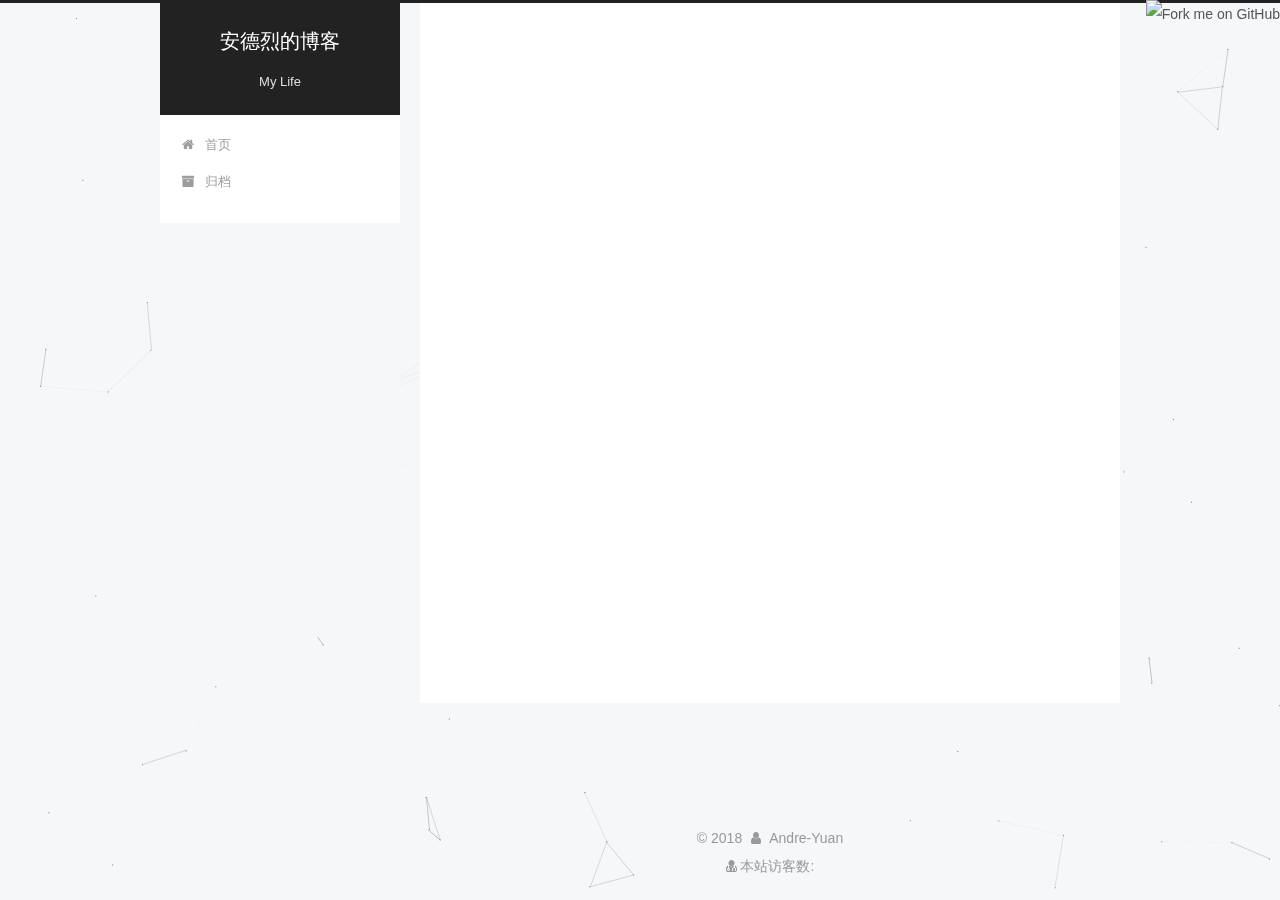
==== archives/index.html @ 4bf9527a "Site updated: 2018-04-28 19:38:45" ====
<!DOCTYPE html>



  


<html class="theme-next pisces use-motion" lang="zh-Hans">
<head>
  <meta charset="UTF-8"/>
<meta http-equiv="X-UA-Compatible" content="IE=edge" />
<meta name="viewport" content="width=device-width, initial-scale=1, maximum-scale=1"/>
<meta name="theme-color" content="#222">



  
  
    
    
  <script src="/lib/pace/pace.min.js?v=1.0.2"></script>
  <link href="/lib/pace/pace-theme-minimal.min.css?v=1.0.2" rel="stylesheet">







<meta http-equiv="Cache-Control" content="no-transform" />
<meta http-equiv="Cache-Control" content="no-siteapp" />
















  
  
  <link href="/lib/fancybox/source/jquery.fancybox.css?v=2.1.5" rel="stylesheet" type="text/css" />







<link href="/lib/font-awesome/css/font-awesome.min.css?v=4.6.2" rel="stylesheet" type="text/css" />

<link href="/css/main.css?v=5.1.4" rel="stylesheet" type="text/css" />


  <link rel="apple-touch-icon" sizes="180x180" href="/images/apple-touch-icon-next.png?v=5.1.4">


  <link rel="icon" type="image/png" sizes="32x32" href="/images/favicon-32x32-next.png?v=5.1.4">


  <link rel="icon" type="image/png" sizes="16x16" href="/images/favicon-16x16-next.png?v=5.1.4">


  <link rel="mask-icon" href="/images/logo.svg?v=5.1.4" color="#222">





  <meta name="keywords" content="Hexo, NexT" />





  <link rel="alternate" href="/atom.xml" title="安德烈的博客" type="application/atom+xml" />






<meta property="og:type" content="website">
<meta property="og:title" content="安德烈的博客">
<meta property="og:url" content="http://yoursite.com/archives/index.html">
<meta property="og:site_name" content="安德烈的博客">
<meta property="og:locale" content="zh-Hans">
<meta name="twitter:card" content="summary">
<meta name="twitter:title" content="安德烈的博客">



<script type="text/javascript" id="hexo.configurations">
  var NexT = window.NexT || {};
  var CONFIG = {
    root: '/',
    scheme: 'Pisces',
    version: '5.1.4',
    sidebar: {"position":"left","display":"post","offset":12,"b2t":false,"scrollpercent":false,"onmobile":false},
    fancybox: true,
    tabs: true,
    motion: {"enable":true,"async":false,"transition":{"post_block":"fadeIn","post_header":"slideDownIn","post_body":"slideDownIn","coll_header":"slideLeftIn","sidebar":"slideUpIn"}},
    duoshuo: {
      userId: '0',
      author: '博主'
    },
    algolia: {
      applicationID: '',
      apiKey: '',
      indexName: '',
      hits: {"per_page":10},
      labels: {"input_placeholder":"Search for Posts","hits_empty":"We didn't find any results for the search: ${query}","hits_stats":"${hits} results found in ${time} ms"}
    }
  };
</script>



  <link rel="canonical" href="http://yoursite.com/archives/"/>




<script src="//cdn.bootcss.com/pace/1.0.2/pace.min.js"></script>
<link href="//cdn.bootcss.com/pace/1.0.2/themes/pink/pace-theme-flash.css" rel="stylesheet">
<style>
    .pace .pace-progress {
        background: #1E92FB; /*进度条颜色*/
        height: 3px;
    }
    .pace .pace-progress-inner {
         box-shadow: 0 0 10px #1E92FB, 0 0 5px     #1E92FB; /*阴影颜色*/
    }
    .pace .pace-activity {
        border-top-color: #1E92FB;    /*上边框颜色*/
        border-left-color: #1E92FB;    /*左边框颜色*/
    }
</style>
  <title>归档 | 安德烈的博客</title>
  








</head>

<body itemscope itemtype="http://schema.org/WebPage" lang="zh-Hans">

  
  
    
  

  <div class="container sidebar-position-left page-archive">
    <div class="headband"></div>
<a href="https://github.com/Andre-Yuan.github.io"><img style="position: absolute; top: 0; right: 0; border: 0;" src="https://s3.amazonaws.com/github/ribbons/forkme_right_white_ffffff.png" alt="Fork me on GitHub"></a>
    <header id="header" class="header" itemscope itemtype="http://schema.org/WPHeader">
      <div class="header-inner"><div class="site-brand-wrapper">
  <div class="site-meta ">
    

    <div class="custom-logo-site-title">
      <a href="/"  class="brand" rel="start">
        <span class="logo-line-before"><i></i></span>
        <span class="site-title">安德烈的博客</span>
        <span class="logo-line-after"><i></i></span>
      </a>
    </div>
      
        <p class="site-subtitle">My Life</p>
      
  </div>

  <div class="site-nav-toggle">
    <button>
      <span class="btn-bar"></span>
      <span class="btn-bar"></span>
      <span class="btn-bar"></span>
    </button>
  </div>
</div>

<nav class="site-nav">
  

  
    <ul id="menu" class="menu">
      
        
        <li class="menu-item menu-item-home">
          <a href="/" rel="section">
            
              <i class="menu-item-icon fa fa-fw fa-home"></i> <br />
            
            首页
          </a>
        </li>
      
        
        <li class="menu-item menu-item-archives">
          <a href="/archives/" rel="section">
            
              <i class="menu-item-icon fa fa-fw fa-archive"></i> <br />
            
            归档
          </a>
        </li>
      

      
    </ul>
  

  
</nav>



 </div>
    </header>

    <main id="main" class="main">
      <div class="main-inner">
        <div class="content-wrap">
          <div id="content" class="content">
            

  
  
  
  <div class="post-block archive">
    <div id="posts" class="posts-collapse">
      <span class="archive-move-on"></span>

      <span class="archive-page-counter">
        
        
        
          
        
        嗯..! 目前共计 2 篇日志。 继续努力。
      </span>

      

        
        
        

        
          
          <div class="collection-title">
            <h1 class="archive-year" id="archive-year-2018">2018</h1>
          </div>
        
        

        

  <article class="post post-type-normal" itemscope itemtype="http://schema.org/Article">
    <header class="post-header">

      <h2 class="post-title">
        
            <a class="post-title-link" href="/2018/04/28/第一篇博客/" itemprop="url">
              
                <span itemprop="name">第一篇博客</span>
              
            </a>
        
      </h2>

      <div class="post-meta">
        <time class="post-time" itemprop="dateCreated"
              datetime="2018-04-28T16:30:44+08:00"
              content="2018-04-28" >
          04-28
        </time>
      </div>

    </header>
  </article>



      

        
        
        

        
        

        

  <article class="post post-type-normal" itemscope itemtype="http://schema.org/Article">
    <header class="post-header">

      <h2 class="post-title">
        
            <a class="post-title-link" href="/2018/04/27/hello-world/" itemprop="url">
              
                <span itemprop="name">Hello World</span>
              
            </a>
        
      </h2>

      <div class="post-meta">
        <time class="post-time" itemprop="dateCreated"
              datetime="2018-04-27T23:16:51+08:00"
              content="2018-04-27" >
          04-27
        </time>
      </div>

    </header>
  </article>



      

    </div>
  </div>
  
  
  

  



          </div>
          


          

        </div>
        
          
  
  <div class="sidebar-toggle">
    <div class="sidebar-toggle-line-wrap">
      <span class="sidebar-toggle-line sidebar-toggle-line-first"></span>
      <span class="sidebar-toggle-line sidebar-toggle-line-middle"></span>
      <span class="sidebar-toggle-line sidebar-toggle-line-last"></span>
    </div>
  </div>

  <aside id="sidebar" class="sidebar">
    
    <div class="sidebar-inner">

      

      

      <section class="site-overview-wrap sidebar-panel sidebar-panel-active">
        <div class="site-overview">
          <div class="site-author motion-element" itemprop="author" itemscope itemtype="http://schema.org/Person">
            
              <img class="site-author-image" itemprop="image"
                src="/images/avatar.png"
                alt="Andre-Yuan" />
            
              <p class="site-author-name" itemprop="name">Andre-Yuan</p>
              <p class="site-description motion-element" itemprop="description"></p>
          </div>

          <nav class="site-state motion-element">

            
              <div class="site-state-item site-state-posts">
              
                <a href="/archives/">
              
                  <span class="site-state-item-count">2</span>
                  <span class="site-state-item-name">日志</span>
                </a>
              </div>
            

            

            

          </nav>

          
            <div class="feed-link motion-element">
              <a href="/atom.xml" rel="alternate">
                <i class="fa fa-rss"></i>
                RSS
              </a>
            </div>
          

          
            <div class="links-of-author motion-element">
                
                  <span class="links-of-author-item">
                    <a href="https://github.com/Andre-Yuan" target="_blank" title="GitHub">
                      
                        <i class="fa fa-fw fa-github"></i>GitHub</a>
                  </span>
                
                  <span class="links-of-author-item">
                    <a href="http://weibo.com/6505862707" target="_blank" title="微博">
                      
                        <i class="fa fa-fw fa-globe"></i>微博</a>
                  </span>
                
                  <span class="links-of-author-item">
                    <a href="http://music.163.com/#/user/home?id=337474464" target="_blank" title="网易云">
                      
                        <i class="fa fa-fw fa-globe"></i>网易云</a>
                  </span>
                
            </div>
          

          
          

          
          

          

        </div>
      </section>

      

      
	  <iframe frameborder="no" border="0" marginwidth="0" marginheight="0" width=330 height=86 src="//music.163.com/outchain/player?type=2&id=444003233&auto=1&height=66"></iframe>

    </div>
  </aside>


        
      </div>
    </main>

    <footer id="footer" class="footer">
      <div class="footer-inner">
        <script async src="https://dn-lbstatics.qbox.me/busuanzi/2.3/busuanzi.pure.mini.js"></script>
<div class="copyright">&copy; <span itemprop="copyrightYear">2018</span>
  <span class="with-love">
    <i class="fa fa-user"></i>
  </span>
  <span class="author" itemprop="copyrightHolder">Andre-Yuan</span>

  
</div>


<!--<div class="powered-by">由 <a class="theme-link" target="_blank" href="https://hexo.io">Hexo</a> 强力驱动</div>



  <span class="post-meta-divider">|</span>



  <div class="theme-info">主题 &mdash; <a class="theme-link" target="_blank" href="https://github.com/iissnan/hexo-theme-next">NexT.Pisces</a> v5.1.4</div>

-->

<div class="powered-by">
<i class="fa fa-user-md"></i><span id="busuanzi_container_site_pv">
  本站访客数:<span id="busuanzi_value_site_pv"></span>
</span>
</div>
        







        
      </div>
    </footer>

    
      <div class="back-to-top">
        <i class="fa fa-arrow-up"></i>
        
      </div>
    

    

  </div>

  

<script type="text/javascript">
  if (Object.prototype.toString.call(window.Promise) !== '[object Function]') {
    window.Promise = null;
  }
</script>









  


  











  
  
    <script type="text/javascript" src="/lib/jquery/index.js?v=2.1.3"></script>
  

  
  
    <script type="text/javascript" src="/lib/fastclick/lib/fastclick.min.js?v=1.0.6"></script>
  

  
  
    <script type="text/javascript" src="/lib/jquery_lazyload/jquery.lazyload.js?v=1.9.7"></script>
  

  
  
    <script type="text/javascript" src="/lib/velocity/velocity.min.js?v=1.2.1"></script>
  

  
  
    <script type="text/javascript" src="/lib/velocity/velocity.ui.min.js?v=1.2.1"></script>
  

  
  
    <script type="text/javascript" src="/lib/fancybox/source/jquery.fancybox.pack.js?v=2.1.5"></script>
  

  
  
    <script type="text/javascript" src="/lib/canvas-nest/canvas-nest.min.js"></script>
  


  


  <script type="text/javascript" src="/js/src/utils.js?v=5.1.4"></script>

  <script type="text/javascript" src="/js/src/motion.js?v=5.1.4"></script>



  
  


  <script type="text/javascript" src="/js/src/affix.js?v=5.1.4"></script>

  <script type="text/javascript" src="/js/src/schemes/pisces.js?v=5.1.4"></script>



  

  


  <script type="text/javascript" src="/js/src/bootstrap.js?v=5.1.4"></script>



  


  




	





  





  












  





  

  

  

  
  

  

  

  

</body>
</html>
<script type="text/javascript" src="/js/src/love.js"></script>
---- css/main.css ----
/* normalize.css v3.0.2 | MIT License | git.io/normalize */
html {
  font-family: sans-serif; /* 1 */
  -ms-text-size-adjust: 100%; /* 2 */
  -webkit-text-size-adjust: 100%; /* 2 */
}
body {
  margin: 0;
}
article,
aside,
details,
figcaption,
figure,
footer,
header,
hgroup,
main,
menu,
nav,
section,
summary {
  display: block;
}
audio,
canvas,
progress,
video {
  display: inline-block; /* 1 */
  vertical-align: baseline; /* 2 */
}
audio:not([controls]) {
  display: none;
  height: 0;
}
[hidden],
template {
  display: none;
}
a {
  background-color: transparent;
}
a:active,
a:hover {
  outline: 0;
}
abbr[title] {
  border-bottom: 1px dotted;
}
b,
strong {
  font-weight: bold;
}
dfn {
  font-style: italic;
}
h1 {
  font-size: 2em;
  margin: 0.67em 0;
}
mark {
  background: #ff0;
  color: #000;
}
small {
  font-size: 80%;
}
sub,
sup {
  font-size: 75%;
  line-height: 0;
  position: relative;
  vertical-align: baseline;
}
sup {
  top: -0.5em;
}
sub {
  bottom: -0.25em;
}
img {
  border: 0;
}
svg:not(:root) {
  overflow: hidden;
}
figure {
  margin: 1em 40px;
}
hr {
  -moz-box-sizing: content-box;
  box-sizing: content-box;
  height: 0;
}
pre {
  overflow: auto;
}
code,
kbd,
pre,
samp {
  font-family: monospace, monospace;
  font-size: 1em;
}
button,
input,
optgroup,
select,
textarea {
  color: inherit; /* 1 */
  font: inherit; /* 2 */
  margin: 0; /* 3 */
}
button {
  overflow: visible;
}
button,
select {
  text-transform: none;
}
button,
html input[type="button"],
input[type="reset"],
input[type="submit"] {
  -webkit-appearance: button; /* 2 */
  cursor: pointer; /* 3 */
}
button[disabled],
html input[disabled] {
  cursor: default;
}
button::-moz-focus-inner,
input::-moz-focus-inner {
  border: 0;
  padding: 0;
}
input {
  line-height: normal;
}
input[type="checkbox"],
input[type="radio"] {
  box-sizing: border-box; /* 1 */
  padding: 0; /* 2 */
}
input[type="number"]::-webkit-inner-spin-button,
input[type="number"]::-webkit-outer-spin-button {
  height: auto;
}
input[type="search"] {
  -webkit-appearance: textfield; /* 1 */
  -moz-box-sizing: content-box;
  -webkit-box-sizing: content-box; /* 2 */
  box-sizing: content-box;
}
input[type="search"]::-webkit-search-cancel-button,
input[type="search"]::-webkit-search-decoration {
  -webkit-appearance: none;
}
fieldset {
  border: 1px solid #c0c0c0;
  margin: 0 2px;
  padding: 0.35em 0.625em 0.75em;
}
legend {
  border: 0; /* 1 */
  padding: 0; /* 2 */
}
textarea {
  overflow: auto;
}
optgroup {
  font-weight: bold;
}
table {
  border-collapse: collapse;
  border-spacing: 0;
}
td,
th {
  padding: 0;
}
::selection {
  background: #262a30;
  color: #fff;
}
body {
  position: relative;
  font-family: 'Lato', "PingFang SC", "Microsoft YaHei", sans-serif;
  font-size: 14px;
  line-height: 2;
  color: #555;
  background: #f5f7f9;
}
@media (max-width: 767px) {
  body {
    padding-right: 0 !important;
  }
}
@media (min-width: 768px) and (max-width: 991px) {
  body {
    padding-right: 0 !important;
  }
}
@media (min-width: 1600px) {
  body {
    font-size: 16px;
  }
}
h1,
h2,
h3,
h4,
h5,
h6 {
  margin: 0;
  padding: 0;
  font-weight: bold;
  line-height: 1.5;
  font-family: 'Lato', "PingFang SC", "Microsoft YaHei", sans-serif;
}
h2,
h3,
h4,
h5,
h6 {
  margin: 20px 0 15px;
}
h1 {
  font-size: 22px;
}
@media (max-width: 767px) {
  h1 {
    font-size: 18px;
  }
}
h2 {
  font-size: 20px;
}
@media (max-width: 767px) {
  h2 {
    font-size: 16px;
  }
}
h3 {
  font-size: 18px;
}
@media (max-width: 767px) {
  h3 {
    font-size: 14px;
  }
}
h4 {
  font-size: 16px;
}
@media (max-width: 767px) {
  h4 {
    font-size: 12px;
  }
}
h5 {
  font-size: 14px;
}
@media (max-width: 767px) {
  h5 {
    font-size: 10px;
  }
}
h6 {
  font-size: 12px;
}
@media (max-width: 767px) {
  h6 {
    font-size: 8px;
  }
}
p {
  margin: 0 0 20px 0;
}
a {
  color: #555;
  text-decoration: none;
  outline: none;
  border-bottom: 1px solid #999;
  word-wrap: break-word;
}
a:hover {
  color: #222;
  border-bottom-color: #222;
}
blockquote {
  margin: 0;
  padding: 0;
}
img {
  display: block;
  margin: auto;
  max-width: 100%;
  height: auto;
}
hr {
  margin: 40px 0;
  height: 3px;
  border: none;
  background-color: #ddd;
  background-image: repeating-linear-gradient(-45deg, #fff, #fff 4px, transparent 4px, transparent 8px);
}
blockquote {
  padding: 0 15px;
  color: #666;
  border-left: 4px solid #ddd;
}
blockquote cite::before {
  content: "-";
  padding: 0 5px;
}
dt {
  font-weight: 700;
}
dd {
  margin: 0;
  padding: 0;
}
kbd {
  border: 1px solid #ccc;
  border-radius: 0.2em;
  box-shadow: 0.1em 0.1em 0.2em rgba(0,0,0,0.1);
  background-color: #f9f9f9;
  font-family: inherit;
  background-image: -webkit-linear-gradient(top, #eee, #fff, #eee);
  padding: 0.1em 0.3em;
  white-space: nowrap;
}
.text-left {
  text-align: left;
}
.text-center {
  text-align: center;
}
.text-right {
  text-align: right;
}
.text-justify {
  text-align: justify;
}
.text-nowrap {
  white-space: nowrap;
}
.text-lowercase {
  text-transform: lowercase;
}
.text-uppercase {
  text-transform: uppercase;
}
.text-capitalize {
  text-transform: capitalize;
}
.center-block {
  display: block;
  margin-left: auto;
  margin-right: auto;
}
.clearfix:before,
.clearfix:after {
  content: " ";
  display: table;
}
.clearfix:after {
  clear: both;
}
.pullquote {
  width: 45%;
}
.pullquote.left {
  float: left;
  margin-left: 5px;
  margin-right: 10px;
}
.pullquote.right {
  float: right;
  margin-left: 10px;
  margin-right: 5px;
}
.affix.affix.affix {
  position: fixed;
}
.translation {
  margin-top: -20px;
  font-size: 14px;
  color: #999;
}
.scrollbar-measure {
  width: 100px;
  height: 100px;
  overflow: scroll;
  position: absolute;
  top: -9999px;
}
.use-motion .motion-element {
  opacity: 0;
}
table {
  margin: 20px 0;
  width: 100%;
  border-collapse: collapse;
  border-spacing: 0;
  border: 1px solid #ddd;
  font-size: 14px;
  table-layout: fixed;
  word-wrap: break-all;
}
table>tbody>tr:nth-of-type(odd) {
  background-color: #f9f9f9;
}
table>tbody>tr:hover {
  background-color: #f5f5f5;
}
caption,
th,
td {
  padding: 8px;
  text-align: left;
  vertical-align: middle;
  font-weight: normal;
}
th,
td {
  border-bottom: 3px solid #ddd;
  border-right: 1px solid #eee;
}
th {
  padding-bottom: 10px;
  font-weight: 700;
}
td {
  border-bottom-width: 1px;
}
html,
body {
  height: 100%;
}
.container {
  position: relative;
  min-height: 100%;
}
.header-inner {
  margin: 0 auto;
  padding: 100px 0 70px;
  width: 700px;
}
@media (min-width: 1600px) {
  .container .header-inner {
    width: 900px;
  }
}
.main {
  padding-bottom: 150px;
}
.main-inner {
  margin: 0 auto;
  width: 700px;
}
@media (min-width: 1600px) {
  .container .main-inner {
    width: 900px;
  }
}
.footer {
  position: absolute;
  left: 0;
  bottom: 0;
  width: 100%;
  min-height: 50px;
}
.footer-inner {
  box-sizing: border-box;
  margin: 20px auto;
  width: 700px;
}
@media (min-width: 1600px) {
  .container .footer-inner {
    width: 900px;
  }
}
pre,
.highlight {
  overflow: auto;
  margin: 20px 0;
  padding: 0;
  font-size: 13px;
  color: #4d4d4c;
  background: #f7f7f7;
  line-height: 1.6;
}
pre,
code {
  font-family: consolas, Menlo, "PingFang SC", "Microsoft YaHei", monospace;
}
code {
  padding: 2px 4px;
  word-wrap: break-word;
  color: #555;
  background: #eee;
  border-radius: 3px;
  font-size: 13px;
}
pre {
  padding: 10px;
}
pre code {
  padding: 0;
  color: #4d4d4c;
  background: none;
  text-shadow: none;
}
.highlight {
  border-radius: 1px;
}
.highlight pre {
  border: none;
  margin: 0;
  padding: 10px 0;
}
.highlight table {
  margin: 0;
  width: auto;
  border: none;
}
.highlight td {
  border: none;
  padding: 0;
}
.highlight figcaption {
  font-size: 1em;
  color: #4d4d4c;
  line-height: 1em;
  margin-bottom: 1em;
}
.highlight figcaption:before,
.highlight figcaption:after {
  content: " ";
  display: table;
}
.highlight figcaption:after {
  clear: both;
}
.highlight figcaption a {
  float: right;
  color: #4d4d4c;
}
.highlight figcaption a:hover {
  border-bottom-color: #4d4d4c;
}
.highlight .gutter pre {
  padding-left: 10px;
  padding-right: 10px;
  color: #869194;
  text-align: right;
  background-color: #eff2f3;
}
.highlight .code pre {
  width: 100%;
  padding-left: 10px;
  padding-right: 10px;
  background-color: #f7f7f7;
}
.highlight .line {
  height: 20px;
}
.gutter {
  -webkit-user-select: none;
  -moz-user-select: none;
  -ms-user-select: none;
  user-select: none;
}
.gist table {
  width: auto;
}
.gist table td {
  border: none;
}
pre .deletion {
  background: #fdd;
}
pre .addition {
  background: #dfd;
}
pre .meta {
  color: #8959a8;
}
pre .comment {
  color: #8e908c;
}
pre .variable,
pre .attribute,
pre .tag,
pre .regexp,
pre .ruby .constant,
pre .xml .tag .title,
pre .xml .pi,
pre .xml .doctype,
pre .html .doctype,
pre .css .id,
pre .css .class,
pre .css .pseudo {
  color: #c82829;
}
pre .number,
pre .preprocessor,
pre .built_in,
pre .literal,
pre .params,
pre .constant,
pre .command {
  color: #f5871f;
}
pre .ruby .class .title,
pre .css .rules .attribute,
pre .string,
pre .value,
pre .inheritance,
pre .header,
pre .ruby .symbol,
pre .xml .cdata,
pre .special,
pre .number,
pre .formula {
  color: #718c00;
}
pre .title,
pre .css .hexcolor {
  color: #3e999f;
}
pre .function,
pre .python .decorator,
pre .python .title,
pre .ruby .function .title,
pre .ruby .title .keyword,
pre .perl .sub,
pre .javascript .title,
pre .coffeescript .title {
  color: #4271ae;
}
pre .keyword,
pre .javascript .function {
  color: #8959a8;
}
.full-image.full-image.full-image.full-image {
  border: none;
  max-width: 100%;
  width: auto;
  margin: 20px auto 25px;
}
@media (min-width: 992px) {
  .full-image.full-image.full-image.full-image {
    max-width: none;
    width: 118%;
    margin: 0 -9%;
  }
}
.blockquote-center,
.page-home .post-type-quote blockquote,
.page-post-detail .post-type-quote blockquote {
  position: relative;
  margin: 40px 0;
  padding: 0;
  border-left: none;
  text-align: center;
}
.blockquote-center::before,
.page-home .post-type-quote blockquote::before,
.page-post-detail .post-type-quote blockquote::before,
.blockquote-center::after,
.page-home .post-type-quote blockquote::after,
.page-post-detail .post-type-quote blockquote::after {
  position: absolute;
  content: ' ';
  display: block;
  width: 100%;
  height: 24px;
  opacity: 0.2;
  background-repeat: no-repeat;
  background-position: 0 -6px;
  background-size: 22px 22px;
}
.blockquote-center::before,
.page-home .post-type-quote blockquote::before,
.page-post-detail .post-type-quote blockquote::before {
  top: -20px;
  background-image: url("../images/quote-l.svg");
  border-top: 1px solid #ccc;
}
.blockquote-center::after,
.page-home .post-type-quote blockquote::after,
.page-post-detail .post-type-quote blockquote::after {
  bottom: -20px;
  background-image: url("../images/quote-r.svg");
  border-bottom: 1px solid #ccc;
  background-position: 100% 8px;
}
.blockquote-center p,
.page-home .post-type-quote blockquote p,
.page-post-detail .post-type-quote blockquote p,
.blockquote-center div,
.page-home .post-type-quote blockquote div,
.page-post-detail .post-type-quote blockquote div {
  text-align: center;
}
.post .post-body .group-picture img {
  box-sizing: border-box;
  padding: 0 3px;
  border: none;
}
.post .group-picture-row {
  overflow: hidden;
  margin-top: 6px;
}
.post .group-picture-row:first-child {
  margin-top: 0;
}
.post .group-picture-column {
  float: left;
}
.page-post-detail .post-body .group-picture-column {
  float: none;
  margin-top: 10px;
  width: auto !important;
}
.page-post-detail .post-body .group-picture-column img {
  margin: 0 auto;
}
.page-archive .group-picture-container {
  overflow: hidden;
}
.page-archive .group-picture-row {
  float: left;
}
.page-archive .group-picture-row:first-child {
  margin-top: 6px;
}
.page-archive .group-picture-column {
  max-width: 150px;
  max-height: 150px;
}
.post-body .note {
  position: relative;
  padding: 15px;
  margin-bottom: 20px;
  border: 1px solid #eee;
  border-left-width: 5px;
  border-radius: 3px;
}
.post-body .note h2,
.post-body .note h3,
.post-body .note h4,
.post-body .note h5,
.post-body .note h6 {
  margin-top: 0;
  margin-bottom: 0;
  border-bottom: initial;
  padding-top: 0 !important;
}
.post-body .note p:first-child,
.post-body .note ul:first-child,
.post-body .note ol:first-child,
.post-body .note table:first-child,
.post-body .note pre:first-child,
.post-body .note blockquote:first-child {
  margin-top: 0;
}
.post-body .note p:last-child,
.post-body .note ul:last-child,
.post-body .note ol:last-child,
.post-body .note table:last-child,
.post-body .note pre:last-child,
.post-body .note blockquote:last-child {
  margin-bottom: 0;
}
.post-body .note.default {
  border-left-color: #777;
}
.post-body .note.default h2,
.post-body .note.default h3,
.post-body .note.default h4,
.post-body .note.default h5,
.post-body .note.default h6 {
  color: #777;
}
.post-body .note.primary {
  border-left-color: #6f42c1;
}
.post-body .note.primary h2,
.post-body .note.primary h3,
.post-body .note.primary h4,
.post-body .note.primary h5,
.post-body .note.primary h6 {
  color: #6f42c1;
}
.post-body .note.info {
  border-left-color: #428bca;
}
.post-body .note.info h2,
.post-body .note.info h3,
.post-body .note.info h4,
.post-body .note.info h5,
.post-body .note.info h6 {
  color: #428bca;
}
.post-body .note.success {
  border-left-color: #5cb85c;
}
.post-body .note.success h2,
.post-body .note.success h3,
.post-body .note.success h4,
.post-body .note.success h5,
.post-body .note.success h6 {
  color: #5cb85c;
}
.post-body .note.warning {
  border-left-color: #f0ad4e;
}
.post-body .note.warning h2,
.post-body .note.warning h3,
.post-body .note.warning h4,
.post-body .note.warning h5,
.post-body .note.warning h6 {
  color: #f0ad4e;
}
.post-body .note.danger {
  border-left-color: #d9534f;
}
.post-body .note.danger h2,
.post-body .note.danger h3,
.post-body .note.danger h4,
.post-body .note.danger h5,
.post-body .note.danger h6 {
  color: #d9534f;
}
.post-body .label {
  display: inline;
  padding: 0 2px;
  white-space: nowrap;
}
.post-body .label.default {
  background-color: #f0f0f0;
}
.post-body .label.primary {
  background-color: #efe6f7;
}
.post-body .label.info {
  background-color: #e5f2f8;
}
.post-body .label.success {
  background-color: #e7f4e9;
}
.post-body .label.warning {
  background-color: #fcf6e1;
}
.post-body .label.danger {
  background-color: #fae8eb;
}
.post-body .tabs {
  position: relative;
  display: block;
  margin-bottom: 20px;
  padding-top: 10px;
}
.post-body .tabs ul.nav-tabs {
  margin: 0;
  padding: 0;
  display: flex;
  margin-bottom: -1px;
}
@media (max-width: 413px) {
  .post-body .tabs ul.nav-tabs {
    display: block;
    margin-bottom: 5px;
  }
}
.post-body .tabs ul.nav-tabs li.tab {
  list-style-type: none !important;
  margin: 0 0.25em 0 0;
  border-top: 3px solid transparent;
  border-left: 1px solid transparent;
  border-right: 1px solid transparent;
}
@media (max-width: 413px) {
  .post-body .tabs ul.nav-tabs li.tab {
    margin: initial;
    border-top: 1px solid transparent;
    border-left: 3px solid transparent;
    border-right: 1px solid transparent;
    border-bottom: 1px solid transparent;
  }
}
.post-body .tabs ul.nav-tabs li.tab a {
  outline: 0;
  border-bottom: initial;
  display: block;
  line-height: 1.8em;
  padding: 0.25em 0.75em;
  transition-duration: 0.2s;
  transition-timing-function: ease-out;
  transition-delay: 0s;
}
.post-body .tabs ul.nav-tabs li.tab a i {
  width: 1.285714285714286em;
}
.post-body .tabs ul.nav-tabs li.tab.active {
  border-top: 3px solid #fc6423;
  border-left: 1px solid #ddd;
  border-right: 1px solid #ddd;
  background-color: #fff;
}
@media (max-width: 413px) {
  .post-body .tabs ul.nav-tabs li.tab.active {
    border-top: 1px solid #ddd;
    border-left: 3px solid #fc6423;
    border-right: 1px solid #ddd;
    border-bottom: 1px solid #ddd;
  }
}
.post-body .tabs ul.nav-tabs li.tab.active a {
  cursor: default;
  color: #555;
}
.post-body .tabs .tab-content {
  background-color: #fff;
}
.post-body .tabs .tab-content .tab-pane {
  border: 1px solid #ddd;
  padding: 20px 20px 0 20px;
}
.post-body .tabs .tab-content .tab-pane:not(.active) {
  display: none !important;
}
.post-body .tabs .tab-content .tab-pane.active {
  display: block !important;
}
.btn {
  display: inline-block;
  padding: 0 20px;
  font-size: 14px;
  color: #555;
  background: #fff;
  border: 2px solid #555;
  text-decoration: none;
  border-radius: 2px;
  transition-property: background-color;
  transition-duration: 0.2s;
  transition-timing-function: ease-in-out;
  transition-delay: 0s;
  line-height: 2;
}
.btn:hover {
  border-color: #222;
  color: #fff;
  background: #222;
}
.btn +.btn {
  margin: 0 0 8px 8px;
}
.btn .fa-fw {
  width: 1.285714285714286em;
  text-align: left;
}
.btn-bar {
  display: block;
  width: 22px;
  height: 2px;
  background: #555;
  border-radius: 1px;
}
.btn-bar+.btn-bar {
  margin-top: 4px;
}
.pagination {
  margin: 120px 0 40px;
  text-align: center;
  border-top: 1px solid #eee;
}
.page-number-basic,
.pagination .prev,
.pagination .next,
.pagination .page-number,
.pagination .space {
  display: inline-block;
  position: relative;
  top: -1px;
  margin: 0 10px;
  padding: 0 11px;
}
@media (max-width: 767px) {
  .page-number-basic,
  .pagination .prev,
  .pagination .next,
  .pagination .page-number,
  .pagination .space {
    margin: 0 5px;
  }
}
.pagination .prev,
.pagination .next,
.pagination .page-number {
  border-bottom: 0;
  border-top: 1px solid #eee;
  transition-property: border-color;
  transition-duration: 0.2s;
  transition-timing-function: ease-in-out;
  transition-delay: 0s;
}
.pagination .prev:hover,
.pagination .next:hover,
.pagination .page-number:hover {
  border-top-color: #222;
}
.pagination .space {
  padding: 0;
  margin: 0;
}
.pagination .prev {
  margin-left: 0;
}
.pagination .next {
  margin-right: 0;
}
.pagination .page-number.current {
  color: #fff;
  background: #ccc;
  border-top-color: #ccc;
}
@media (max-width: 767px) {
  .pagination {
    border-top: none;
  }
  .pagination .prev,
  .pagination .next,
  .pagination .page-number {
    margin-bottom: 10px;
    border-top: 0;
    border-bottom: 1px solid #eee;
    padding: 0 10px;
  }
  .pagination .prev:hover,
  .pagination .next:hover,
  .pagination .page-number:hover {
    border-bottom-color: #222;
  }
}
.comments {
  margin: 60px 20px 0;
}
.tag-cloud {
  text-align: center;
}
.tag-cloud a {
  display: inline-block;
  margin: 10px;
}
.back-to-top {
  box-sizing: border-box;
  position: fixed;
  bottom: -100px;
  right: 30px;
  z-index: 1050;
  padding: 0 6px;
  width: 24px;
  background: #222;
  font-size: 12px;
  opacity: 0.6;
  color: #fff;
  cursor: pointer;
  text-align: center;
  -webkit-transform: translateZ(0);
  transition-property: bottom;
  transition-duration: 0.2s;
  transition-timing-function: ease-in-out;
  transition-delay: 0s;
}
@media (min-width: 768px) and (max-width: 991px) {
  .back-to-top {
    display: none !important;
  }
}
@media (max-width: 767px) {
  .back-to-top {
    display: none !important;
  }
}
.back-to-top.back-to-top-on {
  bottom: 30px;
}
.header {
  background: transparent;
}
.header-inner {
  position: relative;
}
.headband {
  height: 3px;
  background: #222;
}
.site-meta {
  margin: 0;
  text-align: center;
}
@media (max-width: 767px) {
  .site-meta {
    text-align: center;
  }
}
.brand {
  position: relative;
  display: inline-block;
  padding: 0 40px;
  color: #fff;
  background: #222;
  border-bottom: none;
}
.brand:hover {
  color: #fff;
}
.logo {
  display: inline-block;
  margin-right: 5px;
  line-height: 36px;
  vertical-align: top;
}
.site-title {
  display: inline-block;
  vertical-align: top;
  line-height: 36px;
  font-size: 20px;
  font-weight: normal;
  font-family: 'Lato', "PingFang SC", "Microsoft YaHei", sans-serif;
}
.site-subtitle {
  margin-top: 10px;
  font-size: 13px;
  color: #ddd;
}
.use-motion .brand {
  opacity: 0;
}
.use-motion .logo,
.use-motion .site-title,
.use-motion .site-subtitle {
  opacity: 0;
  position: relative;
  top: -10px;
}
.site-nav-toggle {
  display: none;
  position: absolute;
  top: 10px;
  left: 10px;
}
@media (max-width: 767px) {
  .site-nav-toggle {
    display: block;
  }
}
.site-nav-toggle button {
  margin-top: 2px;
  padding: 9px 10px;
  background: transparent;
  border: none;
}
@media (max-width: 767px) {
  .site-nav {
    display: none;
    margin: 0 -10px;
    padding: 0 10px;
    clear: both;
    border-top: 1px solid #ddd;
  }
}
@media (min-width: 768px) and (max-width: 991px) {
  .site-nav {
    display: block !important;
  }
}
@media (min-width: 992px) {
  .site-nav {
    display: block !important;
  }
}
.menu {
  margin-top: 20px;
  padding-left: 0;
  text-align: center;
}
.menu .menu-item {
  display: inline-block;
  margin: 0 10px;
  list-style: none;
}
@media screen and (max-width: 767px) {
  .menu .menu-item {
    margin-top: 10px;
  }
}
.menu .menu-item a {
  display: block;
  font-size: 13px;
  line-height: inherit;
  border-bottom: 1px solid transparent;
  transition-property: border-color;
  transition-duration: 0.2s;
  transition-timing-function: ease-in-out;
  transition-delay: 0s;
}
.menu .menu-item a:hover,
.menu-item-active a {
  border-bottom-color: #222;
}
.menu .menu-item .fa {
  margin-right: 5px;
}
.use-motion .menu-item {
  opacity: 0;
}
.post-body {
  font-family: 'Lato', "PingFang SC", "Microsoft YaHei", sans-serif;
}
@media (max-width: 767px) {
  .post-body {
    word-break: break-word;
  }
}
.post-body .fancybox img {
  display: block !important;
  margin: 0 auto;
  cursor: pointer;
  cursor: zoom-in;
  cursor: -webkit-zoom-in;
}
.post-body .image-caption,
.post-body .figure .caption {
  margin: -20px auto 15px;
  text-align: center;
  font-size: 14px;
  color: #999;
  font-weight: bold;
  line-height: 1;
}
.post-sticky-flag {
  display: inline-block;
  font-size: 16px;
  -ms-transform: rotate(30deg);
  -webkit-transform: rotate(30deg);
  -moz-transform: rotate(30deg);
  -ms-transform: rotate(30deg);
  -o-transform: rotate(30deg);
  transform: rotate(30deg);
}
.use-motion .post-block,
.use-motion .pagination,
.use-motion .comments {
  opacity: 0;
}
.use-motion .post-header {
  opacity: 0;
}
.use-motion .post-body {
  opacity: 0;
}
.use-motion .collection-title {
  opacity: 0;
}
.posts-expand {
  padding-top: 40px;
}
@media (max-width: 767px) {
  .posts-expand {
    margin: 0 20px;
  }
  .post-body pre .gutter pre {
    padding-right: 10px;
  }
  .post-body .highlight {
    margin-left: 0px;
    margin-right: 0px;
    padding: 0;
  }
  .post-body .highlight .gutter pre {
    padding-right: 10px;
  }
}
@media (min-width: 992px) {
  .posts-expand .post-body {
    text-align: justify;
  }
}
.posts-expand .post-body h2,
.posts-expand .post-body h3,
.posts-expand .post-body h4,
.posts-expand .post-body h5,
.posts-expand .post-body h6 {
  padding-top: 10px;
}
.posts-expand .post-body h2 .header-anchor,
.posts-expand .post-body h3 .header-anchor,
.posts-expand .post-body h4 .header-anchor,
.posts-expand .post-body h5 .header-anchor,
.posts-expand .post-body h6 .header-anchor {
  float: right;
  margin-left: 10px;
  color: #ccc;
  border-bottom-style: none;
  visibility: hidden;
}
.posts-expand .post-body h2 .header-anchor:hover,
.posts-expand .post-body h3 .header-anchor:hover,
.posts-expand .post-body h4 .header-anchor:hover,
.posts-expand .post-body h5 .header-anchor:hover,
.posts-expand .post-body h6 .header-anchor:hover {
  color: inherit;
}
.posts-expand .post-body h2:hover .header-anchor,
.posts-expand .post-body h3:hover .header-anchor,
.posts-expand .post-body h4:hover .header-anchor,
.posts-expand .post-body h5:hover .header-anchor,
.posts-expand .post-body h6:hover .header-anchor {
  visibility: visible;
}
.posts-expand .post-body ul li {
  list-style: circle;
}
.posts-expand .post-body img {
  box-sizing: border-box;
  margin: auto;
  padding: 3px;
  border: 1px solid #ddd;
}
.posts-expand .post-body .fancybox img {
  margin: 0 auto 25px;
}
@media (max-width: 767px) {
  .posts-collapse {
    margin: 0 20px;
  }
  .posts-collapse .post-title,
  .posts-collapse .post-meta {
    display: block;
    width: auto;
    text-align: left;
  }
}
.posts-collapse {
  position: relative;
  z-index: 1010;
  margin-left: 55px;
}
.posts-collapse::after {
  content: " ";
  position: absolute;
  top: 20px;
  left: 0;
  margin-left: -2px;
  width: 4px;
  height: 100%;
  background: #f5f5f5;
  z-index: -1;
}
@media (max-width: 767px) {
  .posts-collapse {
    margin: 0 20px;
  }
}
.posts-collapse .collection-title {
  position: relative;
  margin: 60px 0;
}
.posts-collapse .collection-title h1,
.posts-collapse .collection-title h2 {
  margin-left: 20px;
}
.posts-collapse .collection-title small {
  color: #bbb;
  margin-left: 5px;
}
.posts-collapse .collection-title::before {
  content: " ";
  position: absolute;
  left: 0;
  top: 50%;
  margin-left: -4px;
  margin-top: -4px;
  width: 8px;
  height: 8px;
  background: #bbb;
  border-radius: 50%;
}
.posts-collapse .post {
  margin: 30px 0;
}
.posts-collapse .post-header {
  position: relative;
  transition-duration: 0.2s;
  transition-timing-function: ease-in-out;
  transition-delay: 0s;
  transition-property: border;
  border-bottom: 1px dashed #ccc;
}
.posts-collapse .post-header::before {
  content: " ";
  position: absolute;
  left: 0;
  top: 12px;
  width: 6px;
  height: 6px;
  margin-left: -4px;
  background: #bbb;
  border-radius: 50%;
  border: 1px solid #fff;
  transition-duration: 0.2s;
  transition-timing-function: ease-in-out;
  transition-delay: 0s;
  transition-property: background;
}
.posts-collapse .post-header:hover {
  border-bottom-color: #666;
}
.posts-collapse .post-header:hover::before {
  background: #222;
}
.posts-collapse .post-meta {
  position: absolute;
  font-size: 12px;
  left: 20px;
  top: 5px;
}
.posts-collapse .post-comments-count {
  display: none;
}
.posts-collapse .post-title {
  margin-left: 60px;
  font-size: 16px;
  font-weight: normal;
  line-height: inherit;
}
.posts-collapse .post-title::after {
  margin-left: 3px;
  opacity: 0.6;
}
.posts-collapse .post-title a {
  color: #666;
  border-bottom: none;
}
.page-home .post-type-quote .post-header,
.page-post-detail .post-type-quote .post-header,
.page-home .post-type-quote .post-tags,
.page-post-detail .post-type-quote .post-tags {
  display: none;
}
.posts-expand .post-title {
  text-align: center;
  word-break: break-word;
  font-weight: 400;
}
.posts-expand .post-title-link {
  display: inline-block;
  position: relative;
  color: #555;
  border-bottom: none;
  line-height: 1.2;
  vertical-align: top;
}
.posts-expand .post-title-link::before {
  content: "";
  position: absolute;
  width: 100%;
  height: 2px;
  bottom: 0;
  left: 0;
  background-color: #000;
  visibility: hidden;
  -webkit-transform: scaleX(0);
  -moz-transform: scaleX(0);
  -ms-transform: scaleX(0);
  -o-transform: scaleX(0);
  transform: scaleX(0);
  transition-duration: 0.2s;
  transition-timing-function: ease-in-out;
  transition-delay: 0s;
}
.posts-expand .post-title-link:hover::before {
  visibility: visible;
  -webkit-transform: scaleX(1);
  -moz-transform: scaleX(1);
  -ms-transform: scaleX(1);
  -o-transform: scaleX(1);
  transform: scaleX(1);
}
.posts-expand .post-title-link .fa {
  font-size: 16px;
}
.posts-expand .post-meta {
  margin: 3px 0 60px 0;
  color: #999;
  font-family: 'Lato', "PingFang SC", "Microsoft YaHei", sans-serif;
  font-size: 12px;
  text-align: center;
}
.posts-expand .post-meta .post-category-list {
  display: inline-block;
  margin: 0;
  padding: 3px;
}
.posts-expand .post-meta .post-category-list-link {
  color: #999;
}
.posts-expand .post-meta .post-description {
  font-size: 14px;
  margin-top: 2px;
}
.post-meta-divider {
  margin: 0 0.5em;
}
.post-meta-item-icon {
  margin-right: 3px;
}
@media (min-width: 768px) and (max-width: 991px) {
  .post-meta-item-icon {
    display: inline-block;
  }
}
@media (max-width: 767px) {
  .post-meta-item-icon {
    display: inline-block;
  }
}
@media (min-width: 768px) and (max-width: 991px) {
  .post-meta-item-text {
    display: none;
  }
}
@media (max-width: 767px) {
  .post-meta-item-text {
    display: none;
  }
}
@media (max-width: 767px) {
  .posts-expand .post-comments-count {
    display: none;
  }
}
.post-button {
  margin-top: 40px;
}
.posts-expand .post-tags {
  margin-top: 40px;
  text-align: center;
}
.posts-expand .post-tags a {
  display: inline-block;
  margin-right: 10px;
  font-size: 13px;
}
.post-nav {
  display: table;
  margin-top: 15px;
  width: 100%;
  border-top: 1px solid #eee;
}
.post-nav-divider {
  display: table-cell;
  width: 10%;
}
.post-nav-item {
  display: table-cell;
  padding: 10px 0 0 0;
  width: 45%;
  vertical-align: top;
}
.post-nav-item a {
  position: relative;
  display: block;
  line-height: 25px;
  font-size: 14px;
  color: #555;
  border-bottom: none;
}
.post-nav-item a:hover {
  color: #222;
  border-bottom: none;
}
.post-nav-item a:active {
  top: 2px;
}
.post-nav-item .fa {
  position: absolute;
  top: 8px;
  left: 0;
  font-size: 12px;
}
.post-nav-next a {
  padding-left: 15px;
}
.post-nav-prev {
  text-align: right;
}
.post-nav-prev a {
  padding-right: 15px;
}
.post-nav-prev .fa {
  right: 0;
  left: auto;
}
.posts-expand .post-eof {
  display: block;
  margin: 80px auto 60px;
  width: 8%;
  height: 1px;
  background: #ccc;
  text-align: center;
}
.post:last-child .post-eof.post-eof.post-eof {
  display: none;
}
.post-gallery {
  display: table;
  table-layout: fixed;
  width: 100%;
  border-collapse: separate;
}
.post-gallery-row {
  display: table-row;
}
.post-gallery .post-gallery-img {
  display: table-cell;
  text-align: center;
  vertical-align: middle;
  border: none;
}
.post-gallery .post-gallery-img img {
  max-width: 100%;
  max-height: 100%;
  border: none;
}
.fancybox-close,
.fancybox-close:hover {
  border: none;
}
.rtl.post-body p,
.rtl.post-body a,
.rtl.post-body h1,
.rtl.post-body h2,
.rtl.post-body h3,
.rtl.post-body h4,
.rtl.post-body h5,
.rtl.post-body h6,
.rtl.post-body li,
.rtl.post-body ul,
.rtl.post-body ol {
  direction: rtl;
  font-family: UKIJ Ekran;
}
.rtl.post-title {
  font-family: UKIJ Ekran;
}
.sidebar {
  position: fixed;
  right: 0;
  top: 0;
  bottom: 0;
  width: 0;
  z-index: 1040;
  box-shadow: inset 0 2px 6px #000;
  background: #222;
  -webkit-transform: translateZ(0);
}
.sidebar a {
  color: #999;
  border-bottom-color: #555;
}
.sidebar a:hover {
  color: #eee;
}
@media (min-width: 768px) and (max-width: 991px) {
  .sidebar {
    display: none !important;
  }
}
@media (max-width: 767px) {
  .sidebar {
    display: none !important;
  }
}
.sidebar-inner {
  position: relative;
  padding: 20px 10px;
  color: #999;
  text-align: center;
}
.site-overview-wrap {
  overflow: hidden;
}
.site-overview {
  overflow-y: auto;
  overflow-x: hidden;
}
.sidebar-toggle {
  position: fixed;
  right: 30px;
  bottom: 45px;
  width: 14px;
  height: 14px;
  padding: 5px;
  background: #222;
  line-height: 0;
  z-index: 1050;
  cursor: pointer;
  -webkit-transform: translateZ(0);
}
@media (min-width: 768px) and (max-width: 991px) {
  .sidebar-toggle {
    display: none !important;
  }
}
@media (max-width: 767px) {
  .sidebar-toggle {
    display: none !important;
  }
}
.sidebar-toggle-line {
  position: relative;
  display: inline-block;
  vertical-align: top;
  height: 2px;
  width: 100%;
  background: #fff;
  margin-top: 3px;
}
.sidebar-toggle-line:first-child {
  margin-top: 0;
}
.site-author-image {
  display: block;
  margin: 0 auto;
  padding: 2px;
  max-width: 120px;
  height: auto;
  border: 1px solid #eee;
}
.site-author-name {
  margin: 0;
  text-align: center;
  color: #222;
  font-weight: 600;
}
.site-description {
  margin-top: 0;
  text-align: center;
  font-size: 13px;
  color: #999;
}
.site-state {
  overflow: hidden;
  line-height: 1.4;
  white-space: nowrap;
  text-align: center;
}
.site-state-item {
  display: inline-block;
  padding: 0 15px;
  border-left: 1px solid #eee;
}
.site-state-item:first-child {
  border-left: none;
}
.site-state-item a {
  border-bottom: none;
}
.site-state-item-count {
  display: block;
  text-align: center;
  color: inherit;
  font-weight: 600;
  font-size: 16px;
}
.site-state-item-name {
  font-size: 13px;
  color: #999;
}
.feed-link {
  margin-top: 20px;
}
.feed-link a {
  display: inline-block;
  padding: 0 15px;
  color: #fc6423;
  border: 1px solid #fc6423;
  border-radius: 4px;
}
.feed-link a i {
  color: #fc6423;
  font-size: 14px;
}
.feed-link a:hover {
  color: #fff;
  background: #fc6423;
}
.feed-link a:hover i {
  color: #fff;
}
.links-of-author {
  margin-top: 20px;
}
.links-of-author a {
  display: inline-block;
  vertical-align: middle;
  margin-right: 10px;
  margin-bottom: 10px;
  border-bottom-color: #555;
  font-size: 13px;
}
.links-of-author a:before {
  display: inline-block;
  vertical-align: middle;
  margin-right: 3px;
  content: " ";
  width: 4px;
  height: 4px;
  border-radius: 50%;
  background: #ff4038;
}
.links-of-blogroll {
  font-size: 13px;
}
.links-of-blogroll-title {
  margin-top: 20px;
  font-size: 14px;
  font-weight: 600;
}
.links-of-blogroll-list {
  margin: 0;
  padding: 0;
  list-style: none;
}
.links-of-blogroll-item {
  padding: 2px 10px;
}
.links-of-blogroll-item a {
  max-width: 280px;
  box-sizing: border-box;
  display: inline-block;
  overflow: hidden;
  white-space: nowrap;
  text-overflow: ellipsis;
}
.sidebar-nav {
  margin: 0 0 20px;
  padding-left: 0;
}
.sidebar-nav li {
  display: inline-block;
  cursor: pointer;
  border-bottom: 1px solid transparent;
  font-size: 14px;
  color: #555;
}
.sidebar-nav li:hover {
  color: #fc6423;
}
.page-post-detail .sidebar-nav-toc {
  padding: 0 5px;
}
.page-post-detail .sidebar-nav-overview {
  margin-left: 10px;
}
.sidebar-nav .sidebar-nav-active {
  color: #fc6423;
  border-bottom-color: #fc6423;
}
.sidebar-nav .sidebar-nav-active:hover {
  color: #fc6423;
}
.sidebar-panel {
  display: none;
}
.sidebar-panel-active {
  display: block;
}
.post-toc-empty {
  font-size: 14px;
  color: #666;
}
.post-toc-wrap {
  overflow: hidden;
}
.post-toc {
  overflow: auto;
}
.post-toc ol {
  margin: 0;
  padding: 0 2px 5px 10px;
  text-align: left;
  list-style: none;
  font-size: 14px;
}
.post-toc ol > ol {
  padding-left: 0;
}
.post-toc ol a {
  transition-duration: 0.2s;
  transition-timing-function: ease-in-out;
  transition-delay: 0s;
  transition-property: all;
  color: #666;
  border-bottom-color: #ccc;
}
.post-toc ol a:hover {
  color: #000;
  border-bottom-color: #000;
}
.post-toc .nav-item {
  overflow: hidden;
  text-overflow: ellipsis;
  text-align: justify;
  white-space: nowrap;
  line-height: 1.8;
}
.post-toc .nav .nav-child {
  display: none;
}
.post-toc .nav .active > .nav-child {
  display: block;
}
.post-toc .nav .active-current > .nav-child {
  display: block;
}
.post-toc .nav .active-current > .nav-child > .nav-item {
  display: block;
}
.post-toc .nav .active > a {
  color: #fc6423;
  border-bottom-color: #fc6423;
}
.post-toc .nav .active-current > a {
  color: #fc6423;
}
.post-toc .nav .active-current > a:hover {
  color: #fc6423;
}
.footer {
  font-size: 14px;
  color: #999;
}
.footer img {
  border: none;
}
.footer-inner {
  text-align: center;
}
.with-love {
  display: inline-block;
  margin: 0 5px;
}
.powered-by,
.theme-info {
  display: inline-block;
}
.cc-license {
  margin-top: 10px;
  text-align: center;
}
.cc-license .cc-opacity {
  opacity: 0.7;
  border-bottom: none;
}
.cc-license .cc-opacity:hover {
  opacity: 0.9;
}
.cc-license img {
  display: inline-block;
}
.theme-next #ds-thread #ds-reset {
  color: #555;
}
.theme-next #ds-thread #ds-reset .ds-replybox {
  margin-bottom: 30px;
}
.theme-next #ds-thread #ds-reset .ds-replybox .ds-avatar,
.theme-next #ds-reset .ds-avatar img {
  box-shadow: none;
}
.theme-next #ds-thread #ds-reset .ds-textarea-wrapper {
  border-color: #c7d4e1;
  background: none;
  border-top-right-radius: 3px;
  border-top-left-radius: 3px;
}
.theme-next #ds-thread #ds-reset .ds-textarea-wrapper textarea {
  height: 60px;
}
.theme-next #ds-reset .ds-rounded-top {
  border-radius: 0;
}
.theme-next #ds-thread #ds-reset .ds-post-toolbar {
  box-sizing: border-box;
  border: 1px solid #c7d4e1;
  background: #f6f8fa;
}
.theme-next #ds-thread #ds-reset .ds-post-options {
  height: 40px;
  border: none;
  background: none;
}
.theme-next #ds-thread #ds-reset .ds-toolbar-buttons {
  top: 11px;
}
.theme-next #ds-thread #ds-reset .ds-sync {
  top: 5px;
}
.theme-next #ds-thread #ds-reset .ds-post-button {
  top: 4px;
  right: 5px;
  width: 90px;
  height: 30px;
  border: 1px solid #c5ced7;
  border-radius: 3px;
  background-image: linear-gradient(#fbfbfc, #f5f7f9);
  color: #60676d;
}
.theme-next #ds-thread #ds-reset .ds-post-button:hover {
  background-position: 0 -30px;
  color: #60676d;
}
.theme-next #ds-thread #ds-reset .ds-comments-info {
  padding: 10px 0;
}
.theme-next #ds-thread #ds-reset .ds-sort {
  display: none;
}
.theme-next #ds-thread #ds-reset li.ds-tab a.ds-current {
  border: none;
  background: #f6f8fa;
  color: #60676d;
}
.theme-next #ds-thread #ds-reset li.ds-tab a.ds-current:hover {
  background-color: #e9f0f7;
  color: #60676d;
}
.theme-next #ds-thread #ds-reset li.ds-tab a {
  border-radius: 2px;
  padding: 5px;
}
.theme-next #ds-thread #ds-reset .ds-login-buttons p {
  color: #999;
  line-height: 36px;
}
.theme-next #ds-thread #ds-reset .ds-login-buttons .ds-service-list li {
  height: 28px;
}
.theme-next #ds-thread #ds-reset .ds-service-list a {
  background: none;
  padding: 5px;
  border: 1px solid;
  border-radius: 3px;
  text-align: center;
}
.theme-next #ds-thread #ds-reset .ds-service-list a:hover {
  color: #fff;
  background: #666;
}
.theme-next #ds-thread #ds-reset .ds-service-list .ds-weibo {
  color: #fc9b00;
  border-color: #fc9b00;
}
.theme-next #ds-thread #ds-reset .ds-service-list .ds-weibo:hover {
  background: #fc9b00;
}
.theme-next #ds-thread #ds-reset .ds-service-list .ds-qq {
  color: #60a3ec;
  border-color: #60a3ec;
}
.theme-next #ds-thread #ds-reset .ds-service-list .ds-qq:hover {
  background: #60a3ec;
}
.theme-next #ds-thread #ds-reset .ds-service-list .ds-renren {
  color: #2e7ac4;
  border-color: #2e7ac4;
}
.theme-next #ds-thread #ds-reset .ds-service-list .ds-renren:hover {
  background: #2e7ac4;
}
.theme-next #ds-thread #ds-reset .ds-service-list .ds-douban {
  color: #37994c;
  border-color: #37994c;
}
.theme-next #ds-thread #ds-reset .ds-service-list .ds-douban:hover {
  background: #37994c;
}
.theme-next #ds-thread #ds-reset .ds-service-list .ds-kaixin {
  color: #fef20d;
  border-color: #fef20d;
}
.theme-next #ds-thread #ds-reset .ds-service-list .ds-kaixin:hover {
  background: #fef20d;
}
.theme-next #ds-thread #ds-reset .ds-service-list .ds-netease {
  color: #f00;
  border-color: #f00;
}
.theme-next #ds-thread #ds-reset .ds-service-list .ds-netease:hover {
  background: #f00;
}
.theme-next #ds-thread #ds-reset .ds-service-list .ds-sohu {
  color: #ffcb05;
  border-color: #ffcb05;
}
.theme-next #ds-thread #ds-reset .ds-service-list .ds-sohu:hover {
  background: #ffcb05;
}
.theme-next #ds-thread #ds-reset .ds-service-list .ds-baidu {
  color: #2831e0;
  border-color: #2831e0;
}
.theme-next #ds-thread #ds-reset .ds-service-list .ds-baidu:hover {
  background: #2831e0;
}
.theme-next #ds-thread #ds-reset .ds-service-list .ds-google {
  color: #166bec;
  border-color: #166bec;
}
.theme-next #ds-thread #ds-reset .ds-service-list .ds-google:hover {
  background: #166bec;
}
.theme-next #ds-thread #ds-reset .ds-service-list .ds-weixin {
  color: #00ce0d;
  border-color: #00ce0d;
}
.theme-next #ds-thread #ds-reset .ds-service-list .ds-weixin:hover {
  background: #00ce0d;
}
.theme-next #ds-thread #ds-reset .ds-service-list .ds-more-services {
  border: none;
}
.theme-next #ds-thread #ds-reset .ds-service-list .ds-more-services:hover {
  background: none;
}
.theme-next #ds-reset .duoshuo-ua-admin {
  display: inline-block;
  color: #f00;
}
.theme-next #ds-reset .duoshuo-ua-platform,
.theme-next #ds-reset .duoshuo-ua-browser {
  color: #ccc;
}
.theme-next #ds-reset .duoshuo-ua-platform .fa,
.theme-next #ds-reset .duoshuo-ua-browser .fa {
  display: inline-block;
  margin-right: 3px;
}
.theme-next #ds-reset .duoshuo-ua-separator {
  display: inline-block;
  margin-left: 5px;
}
.theme-next .this_ua {
  background-color: #ccc !important;
  border-radius: 4px;
  padding: 0 5px !important;
  margin: 1px 1px !important;
  border: 1px solid #bbb !important;
  color: #fff;
  display: inline-block !important;
}
.theme-next .this_ua.admin {
  background-color: #d9534f !important;
  border-color: #d9534f !important;
}
.theme-next .this_ua.platform.iOS,
.theme-next .this_ua.platform.Mac,
.theme-next .this_ua.platform.Windows {
  background-color: #39b3d7 !important;
  border-color: #46b8da !important;
}
.theme-next .this_ua.platform.Linux {
  background-color: #3a3a3a !important;
  border-color: #1f1f1f !important;
}
.theme-next .this_ua.platform.Android {
  background-color: #00c47d !important;
  border-color: #01b171 !important;
}
.theme-next .this_ua.browser.Mobile,
.theme-next .this_ua.browser.Chrome {
  background-color: #5cb85c !important;
  border-color: #4cae4c !important;
}
.theme-next .this_ua.browser.Firefox {
  background-color: #f0ad4e !important;
  border-color: #eea236 !important;
}
.theme-next .this_ua.browser.Maxthon,
.theme-next .this_ua.browser.IE {
  background-color: #428bca !important;
  border-color: #357ebd !important;
}
.theme-next .this_ua.browser.baidu,
.theme-next .this_ua.browser.UCBrowser,
.theme-next .this_ua.browser.Opera {
  background-color: #d9534f !important;
  border-color: #d43f3a !important;
}
.theme-next .this_ua.browser.Android,
.theme-next .this_ua.browser.QQBrowser {
  background-color: #78ace9 !important;
  border-color: #4cae4c !important;
}
.post-spread {
  margin-top: 20px;
  text-align: center;
}
.jiathis_style {
  display: inline-block;
}
.jiathis_style a {
  border: none;
}
.fa {
  font-family: FontAwesome !important;
}
.post-spread {
  margin-top: 20px;
  text-align: center;
}
.bdshare-slide-button-box a {
  border: none;
}
.bdsharebuttonbox {
  display: inline-block;
}
.bdsharebuttonbox a {
  border: none;
}
.local-search-pop-overlay {
  position: fixed;
  width: 100%;
  height: 100%;
  top: 0;
  left: 0;
  z-index: 2080;
  background-color: rgba(0,0,0,0.3);
}
.local-search-popup {
  display: none;
  position: fixed;
  top: 10%;
  left: 50%;
  margin-left: -350px;
  width: 700px;
  height: 80%;
  padding: 0;
  background: #fff;
  color: #333;
  z-index: 9999;
  border-radius: 5px;
}
@media (max-width: 767px) {
  .local-search-popup {
    padding: 0;
    top: 0;
    left: 0;
    margin: 0;
    width: 100%;
    height: 100%;
    border-radius: 0;
  }
}
.local-search-popup ul.search-result-list {
  padding: 0;
  margin: 0 5px;
}
.local-search-popup p.search-result {
  border-bottom: 1px dashed #ccc;
  padding: 5px 0;
}
.local-search-popup a.search-result-title {
  font-weight: bold;
  font-size: 16px;
}
.local-search-popup .search-keyword {
  border-bottom: 1px dashed #f00;
  font-weight: bold;
  color: #f00;
}
.local-search-popup .local-search-header {
  padding: 5px;
  height: 36px;
  background: #f5f5f5;
  border-top-left-radius: 5px;
  border-top-right-radius: 5px;
}
.local-search-popup #local-search-result {
  overflow: auto;
  position: relative;
  padding: 5px 25px;
  height: calc(100% - 55px);
}
.local-search-popup .local-search-input-wrapper {
  display: inline-block;
  width: calc(100% - 90px);
  height: 36px;
  line-height: 36px;
  padding: 0 5px;
}
.local-search-popup .local-search-input-wrapper input {
  padding: 8px 0;
  height: 20px;
  display: block;
  width: 100%;
  outline: none;
  border: none;
  background: transparent;
  vertical-align: middle;
}
.local-search-popup .search-icon,
.local-search-popup .popup-btn-close {
  display: inline-block;
  font-size: 18px;
  color: #999;
  height: 36px;
  width: 18px;
  padding-left: 10px;
  padding-right: 10px;
}
.local-search-popup .search-icon {
  float: left;
}
.local-search-popup .popup-btn-close {
  border-left: 1px solid #eee;
  float: right;
  cursor: pointer;
}
.local-search-popup #no-result {
  position: absolute;
  left: 50%;
  top: 50%;
  -webkit-transform: translate(-50%, -50%);
  -webkit-transform: translate(-50%, -50%);
  -moz-transform: translate(-50%, -50%);
  -ms-transform: translate(-50%, -50%);
  -o-transform: translate(-50%, -50%);
  transform: translate(-50%, -50%);
  color: #ccc;
}
@media (min-width: 768px) and (max-width: 991px) {
  .busuanzi-count {
    width: auto;
  }
}
@media (max-width: 767px) {
  .busuanzi-count {
    width: auto;
  }
}
.site-uv,
.site-pv,
.page-pv {
  display: inline-block;
}
.site-uv .busuanzi-value,
.site-pv .busuanzi-value,
.page-pv .busuanzi-value {
  margin: 0 5px;
}
.site-uv {
  margin-right: 10px;
}
.site-uv::after {
  content: "|";
  padding-left: 10px;
}
.page-archive .archive-page-counter {
  position: relative;
  top: 3px;
  left: 20px;
}
@media (max-width: 767px) {
  .page-archive .archive-page-counter {
    top: 5px;
  }
}
.page-archive .posts-collapse .archive-move-on {
  position: absolute;
  top: 11px;
  left: 0;
  margin-left: -6px;
  width: 10px;
  height: 10px;
  opacity: 0.5;
  background: #555;
  border: 1px solid #fff;
  border-radius: 50%;
}
.category-all-page .category-all-title {
  text-align: center;
}
.category-all-page .category-all {
  margin-top: 20px;
}
.category-all-page .category-list {
  margin: 0;
  padding: 0;
  list-style: none;
}
.category-all-page .category-list-item {
  margin: 5px 10px;
}
.category-all-page .category-list-count {
  color: #bbb;
}
.category-all-page .category-list-count:before {
  display: inline;
  content: " (";
}
.category-all-page .category-list-count:after {
  display: inline;
  content: ") ";
}
.category-all-page .category-list-child {
  padding-left: 10px;
}
#schedule ul#event-list {
  padding-left: 30px;
}
#schedule ul#event-list hr {
  margin: 20px 0 45px 0 !important;
  background: #222;
}
#schedule ul#event-list hr:after {
  display: inline-block;
  content: 'NOW';
  background: #222;
  color: #fff;
  font-weight: bold;
  text-align: right;
  padding: 0 5px;
}
#schedule ul#event-list li.event {
  margin: 20px 0px;
  background: #f9f9f9;
  padding-left: 10px;
  min-height: 40px;
}
#schedule ul#event-list li.event h2.event-summary {
  margin: 0;
  padding-bottom: 3px;
}
#schedule ul#event-list li.event h2.event-summary:before {
  display: inline-block;
  font-family: FontAwesome;
  font-size: 8px;
  content: '\f111';
  vertical-align: middle;
  margin-right: 25px;
  color: #bbb;
}
#schedule ul#event-list li.event span.event-relative-time {
  display: inline-block;
  font-size: 12px;
  font-weight: 400;
  padding-left: 12px;
  color: #bbb;
}
#schedule ul#event-list li.event span.event-details {
  display: block;
  color: #bbb;
  margin-left: 56px;
  padding-top: 3px;
  padding-bottom: 6px;
  text-indent: -24px;
  line-height: 18px;
}
#schedule ul#event-list li.event span.event-details:before {
  text-indent: 0;
  display: inline-block;
  width: 14px;
  font-family: FontAwesome;
  text-align: center;
  margin-right: 9px;
  color: #bbb;
}
#schedule ul#event-list li.event span.event-details.event-location:before {
  content: '\f041';
}
#schedule ul#event-list li.event span.event-details.event-duration:before {
  content: '\f017';
}
#schedule ul#event-list li.event-past {
  background: #fcfcfc;
}
#schedule ul#event-list li.event-past > * {
  opacity: 0.6;
}
#schedule ul#event-list li.event-past h2.event-summary {
  color: #bbb;
}
#schedule ul#event-list li.event-past h2.event-summary:before {
  color: #dfdfdf;
}
#schedule ul#event-list li.event-now {
  background: #222;
  color: #fff;
  padding: 15px 0 15px 10px;
}
#schedule ul#event-list li.event-now h2.event-summary:before {
  -webkit-transform: scale(1.2);
  -moz-transform: scale(1.2);
  -ms-transform: scale(1.2);
  -o-transform: scale(1.2);
  transform: scale(1.2);
  color: #fff;
  animation: dot-flash 1s alternate infinite ease-in-out;
}
#schedule ul#event-list li.event-now * {
  color: #fff !important;
}
@-moz-keyframes dot-flash {
  from {
    opacity: 1;
    -webkit-transform: scale(1.1);
    -moz-transform: scale(1.1);
    -ms-transform: scale(1.1);
    -o-transform: scale(1.1);
    transform: scale(1.1);
  }
  to {
    opacity: 0;
    -webkit-transform: scale(1);
    -moz-transform: scale(1);
    -ms-transform: scale(1);
    -o-transform: scale(1);
    transform: scale(1);
  }
}
@-webkit-keyframes dot-flash {
  from {
    opacity: 1;
    -webkit-transform: scale(1.1);
    -moz-transform: scale(1.1);
    -ms-transform: scale(1.1);
    -o-transform: scale(1.1);
    transform: scale(1.1);
  }
  to {
    opacity: 0;
    -webkit-transform: scale(1);
    -moz-transform: scale(1);
    -ms-transform: scale(1);
    -o-transform: scale(1);
    transform: scale(1);
  }
}
@-o-keyframes dot-flash {
  from {
    opacity: 1;
    -webkit-transform: scale(1.1);
    -moz-transform: scale(1.1);
    -ms-transform: scale(1.1);
    -o-transform: scale(1.1);
    transform: scale(1.1);
  }
  to {
    opacity: 0;
    -webkit-transform: scale(1);
    -moz-transform: scale(1);
    -ms-transform: scale(1);
    -o-transform: scale(1);
    transform: scale(1);
  }
}
@keyframes dot-flash {
  from {
    opacity: 1;
    -webkit-transform: scale(1.1);
    -moz-transform: scale(1.1);
    -ms-transform: scale(1.1);
    -o-transform: scale(1.1);
    transform: scale(1.1);
  }
  to {
    opacity: 0;
    -webkit-transform: scale(1);
    -moz-transform: scale(1);
    -ms-transform: scale(1);
    -o-transform: scale(1);
    transform: scale(1);
  }
}
.page-post-detail .sidebar-toggle-line {
  background: #fc6423;
}
.page-post-detail .comments {
  overflow: hidden;
}
.header {
  position: relative;
  margin: 0 auto;
  width: 960px;
}
@media (min-width: 768px) and (max-width: 991px) {
  .header {
    width: auto;
  }
}
@media (max-width: 767px) {
  .header {
    width: auto;
  }
}
.header-inner {
  position: absolute;
  top: 0;
  overflow: hidden;
  padding: 0;
  width: 240px;
  background: #fff;
  box-shadow: initial;
  border-radius: initial;
}
@media (min-width: 1600px) {
  .container .header-inner {
    width: 240px;
  }
}
@media (min-width: 768px) and (max-width: 991px) {
  .header-inner {
    position: relative;
    width: auto;
    border-radius: initial;
  }
}
@media (max-width: 767px) {
  .header-inner {
    position: relative;
    width: auto;
    border-radius: initial;
  }
}
.main:before,
.main:after {
  content: " ";
  display: table;
}
.main:after {
  clear: both;
}
@media (min-width: 768px) and (max-width: 991px) {
  .main {
    padding-bottom: 100px;
  }
}
@media (max-width: 767px) {
  .main {
    padding-bottom: 100px;
  }
}
.container .main-inner {
  width: 960px;
}
@media (min-width: 768px) and (max-width: 991px) {
  .container .main-inner {
    width: auto;
  }
}
@media (max-width: 767px) {
  .container .main-inner {
    width: auto;
  }
}
.content-wrap {
  float: right;
  box-sizing: border-box;
  padding: 40px;
  width: 700px;
  background: #fff;
  min-height: 700px;
  box-shadow: initial;
  border-radius: initial;
}
@media (min-width: 768px) and (max-width: 991px) {
  .content-wrap {
    width: 100%;
    padding: 20px;
    border-radius: initial;
  }
}
@media (max-width: 767px) {
  .content-wrap {
    width: 100%;
    padding: 20px;
    min-height: auto;
    border-radius: initial;
  }
}
.sidebar {
  position: static;
  float: left;
  margin-top: 300px;
  width: 240px;
  background: #f5f7f9;
  box-shadow: none;
}
@media (min-width: 768px) and (max-width: 991px) {
  .sidebar {
    display: none;
  }
}
@media (max-width: 767px) {
  .sidebar {
    display: none;
  }
}
.sidebar-toggle {
  display: none;
}
.footer-inner {
  width: 960px;
  padding-left: 260px;
}
@media (min-width: 768px) and (max-width: 991px) {
  .footer-inner {
    width: auto;
    padding-left: 0 !important;
    padding-right: 0 !important;
  }
}
@media (max-width: 767px) {
  .footer-inner {
    width: auto;
    padding-left: 0 !important;
    padding-right: 0 !important;
  }
}
.sidebar-position-right .header-inner {
  right: 0;
}
.sidebar-position-right .content-wrap {
  float: left;
}
.sidebar-position-right .sidebar {
  float: right;
}
.sidebar-position-right .footer-inner {
  padding-left: 0;
  padding-right: 260px;
}
.site-brand-wrapper {
  position: relative;
}
.site-meta {
  padding: 20px 0;
  color: #fff;
  background: #222;
}
@media (min-width: 768px) and (max-width: 991px) {
  .site-meta {
    box-shadow: 0 0 16px rgba(0,0,0,0.5);
  }
}
@media (max-width: 767px) {
  .site-meta {
    box-shadow: 0 0 16px rgba(0,0,0,0.5);
  }
}
.brand {
  padding: 0;
  background: none;
}
.brand:hover {
  color: #fff;
}
.site-subtitle {
  margin: 10px 10px 0;
  font-weight: initial;
}
.site-search form {
  display: none;
}
.site-nav {
  border-top: none;
}
@media (min-width: 768px) and (max-width: 991px) {
  .site-nav {
    display: none !important;
  }
}
@media (min-width: 768px) and (max-width: 991px) {
  .site-nav-on {
    display: block !important;
  }
}
.menu .menu-item {
  display: block;
  margin: 0;
}
.menu .menu-item a {
  position: relative;
  box-sizing: border-box;
  padding: 5px 20px;
  text-align: left;
  line-height: inherit;
  transition-property: background-color;
  transition-duration: 0.2s;
  transition-timing-function: ease-in-out;
  transition-delay: 0s;
}
.menu .menu-item a:hover,
.menu-item-active a {
  background: #f9f9f9;
  border-bottom-color: #fff;
}
.menu .menu-item br {
  display: none;
}
.menu-item-active a:after {
  content: " ";
  position: absolute;
  top: 50%;
  margin-top: -3px;
  right: 15px;
  width: 6px;
  height: 6px;
  border-radius: 50%;
  background-color: #bbb;
}
.btn-bar {
  background-color: #fff;
}
.site-nav-toggle {
  left: 20px;
  top: 50%;
  -webkit-transform: translateY(-50%);
  -webkit-transform: translateY(-50%);
  -moz-transform: translateY(-50%);
  -ms-transform: translateY(-50%);
  -o-transform: translateY(-50%);
  transform: translateY(-50%);
}
@media (min-width: 768px) and (max-width: 991px) {
  .site-nav-toggle {
    display: block;
  }
}
.use-motion .sidebar .motion-element {
  opacity: 1;
}
.sidebar {
  margin-left: -100%;
  right: auto;
  bottom: auto;
  -webkit-transform: none;
}
.sidebar-inner {
  box-sizing: border-box;
  width: 240px;
  color: #555;
  background: #fff;
  box-shadow: initial;
  border-radius: initial;
  opacity: 0;
}
.sidebar-inner.affix {
  position: fixed;
  top: 12px;
}
.sidebar-inner.affix-bottom {
  position: absolute;
}
.site-overview {
  text-align: left;
}
.site-author:before,
.site-author:after {
  content: " ";
  display: table;
}
.site-author:after {
  clear: both;
}
.sidebar a {
  color: #555;
}
.sidebar a:hover {
  color: #222;
}
.site-state-item {
  padding: 0 10px;
}
.links-of-author-item a:before {
  display: none;
}
.links-of-author-item a {
  border-bottom: none;
  text-decoration: underline;
}
.feed-link {
  border-top: 1px dotted #ccc;
  border-bottom: 1px dotted #ccc;
  text-align: center;
}
.feed-link a {
  display: block;
  color: #fc6423;
  border: none;
}
.feed-link a:hover {
  background: none;
  color: #e34603;
}
.feed-link a:hover i {
  color: #e34603;
}
.links-of-author {
  display: flex;
  flex-wrap: wrap;
  justify-content: center;
}
.links-of-author-item {
  margin: 5px 0 0;
  width: 50%;
}
.links-of-author-item a {
  max-width: 216px;
  box-sizing: border-box;
  display: inline-block;
  margin-right: 0;
  margin-bottom: 0;
  padding: 0 5px;
  overflow: hidden;
  white-space: nowrap;
  text-overflow: ellipsis;
}
.links-of-author-item a {
  display: block;
  text-decoration: none;
}
.links-of-author-item a:hover {
  border-radius: 4px;
  background: #eee;
}
.links-of-author-item .fa {
  margin-right: 2px;
  font-size: 16px;
}
.links-of-author-item .fa-globe {
  font-size: 15px;
}
.links-of-blogroll {
  text-align: center;
  margin-top: 20px;
  padding: 3px 0 0;
  border-top: 1px dotted #ccc;
}
.links-of-blogroll-title {
  margin-top: 0;
}
.links-of-blogroll-item {
  padding: 0;
}
.links-of-blogroll-inline:before,
.links-of-blogroll-inline:after {
  content: " ";
  display: table;
}
.links-of-blogroll-inline:after {
  clear: both;
}
.links-of-blogroll-inline .links-of-blogroll-item {
  margin: 5px 0 0;
  width: 50%;
  display: inline-block;
  width: unset;
}
.links-of-blogroll-inline .links-of-blogroll-item a {
  max-width: 216px;
  box-sizing: border-box;
  display: inline-block;
  margin-right: 0;
  margin-bottom: 0;
  padding: 0 5px;
  overflow: hidden;
  white-space: nowrap;
  text-overflow: ellipsis;
}
@media (max-width: 767px) {
  .post-body {
    text-align: justify;
  }
}
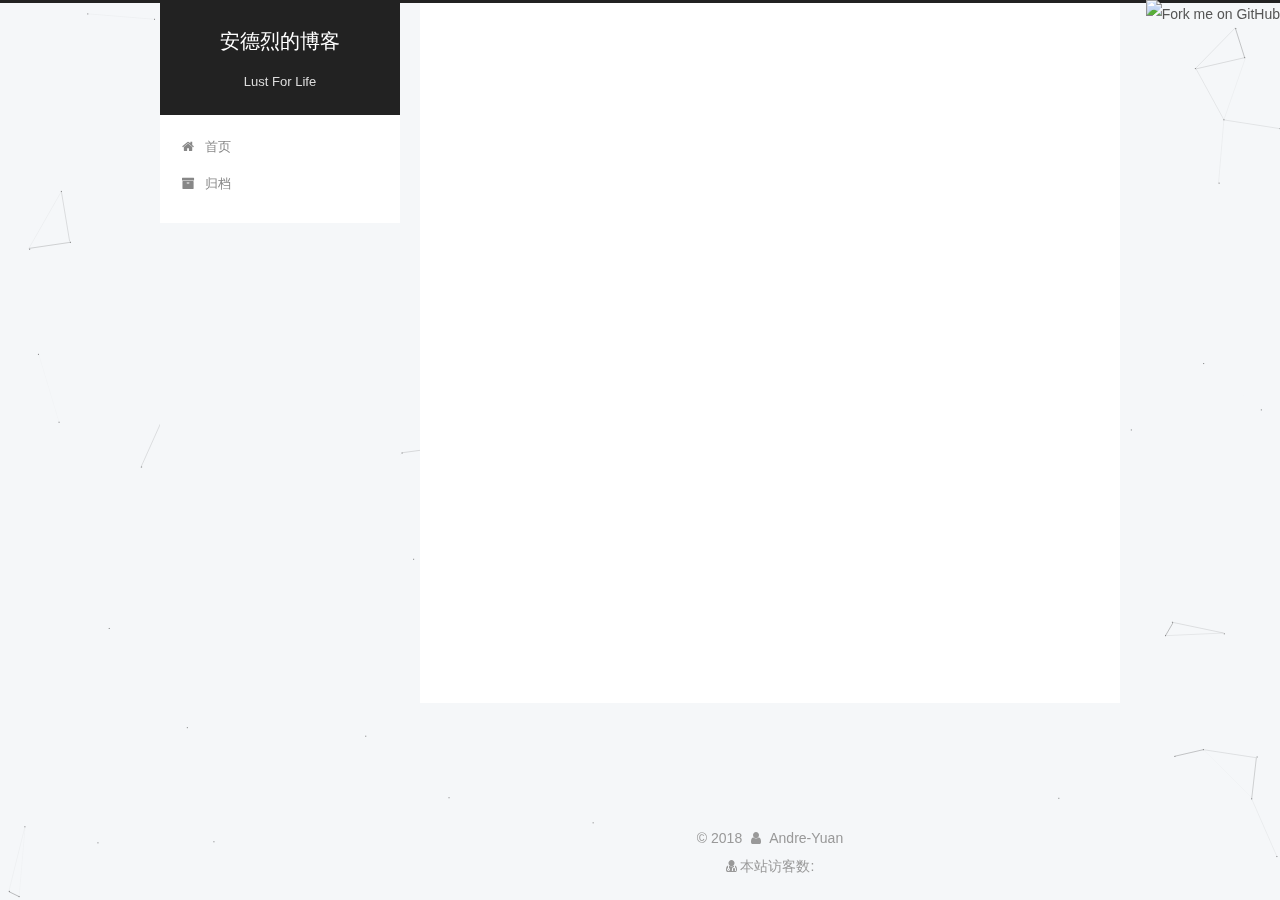
==== commit f1bfa1a9: "Site updated: 2018-04-29 00:13:56" ====
--- a/archives/index.html
+++ b/archives/index.html
@@ -165,7 +165,7 @@
 
   <div class="container sidebar-position-left page-archive">
     <div class="headband"></div>
-<a href="https://github.com/Andre-Yuan.github.io"><img style="position: absolute; top: 0; right: 0; border: 0;" src="https://s3.amazonaws.com/github/ribbons/forkme_right_white_ffffff.png" alt="Fork me on GitHub"></a>
+<a href="https://github.com/Andre-Yuan"><img style="position: absolute; top: 0; right: 0; border: 0;" src="https://s3.amazonaws.com/github/ribbons/forkme_right_white_ffffff.png" alt="Fork me on GitHub"></a>
     <header id="header" class="header" itemscope itemtype="http://schema.org/WPHeader">
       <div class="header-inner"><div class="site-brand-wrapper">
   <div class="site-meta ">
@@ -179,7 +179,7 @@
       </a>
     </div>
       
-        <p class="site-subtitle">My Life</p>
+        <p class="site-subtitle">Lust For Life</p>
       
   </div>
 
@@ -250,7 +250,7 @@
         
           
         
-        嗯..! 目前共计 2 篇日志。 继续努力。
+        嗯..! 目前共计 1 篇日志。 继续努力。
       </span>
 
       
@@ -264,43 +264,6 @@
           <div class="collection-title">
             <h1 class="archive-year" id="archive-year-2018">2018</h1>
           </div>
-        
-        
-
-        
-
-  <article class="post post-type-normal" itemscope itemtype="http://schema.org/Article">
-    <header class="post-header">
-
-      <h2 class="post-title">
-        
-            <a class="post-title-link" href="/2018/04/28/第一篇博客/" itemprop="url">
-              
-                <span itemprop="name">第一篇博客</span>
-              
-            </a>
-        
-      </h2>
-
-      <div class="post-meta">
-        <time class="post-time" itemprop="dateCreated"
-              datetime="2018-04-28T16:30:44+08:00"
-              content="2018-04-28" >
-          04-28
-        </time>
-      </div>
-
-    </header>
-  </article>
-
-
-
-      
-
-        
-        
-        
-
         
         
 
@@ -389,7 +352,7 @@
               
                 <a href="/archives/">
               
-                  <span class="site-state-item-count">2</span>
+                  <span class="site-state-item-count">1</span>
                   <span class="site-state-item-name">日志</span>
                 </a>
               </div>
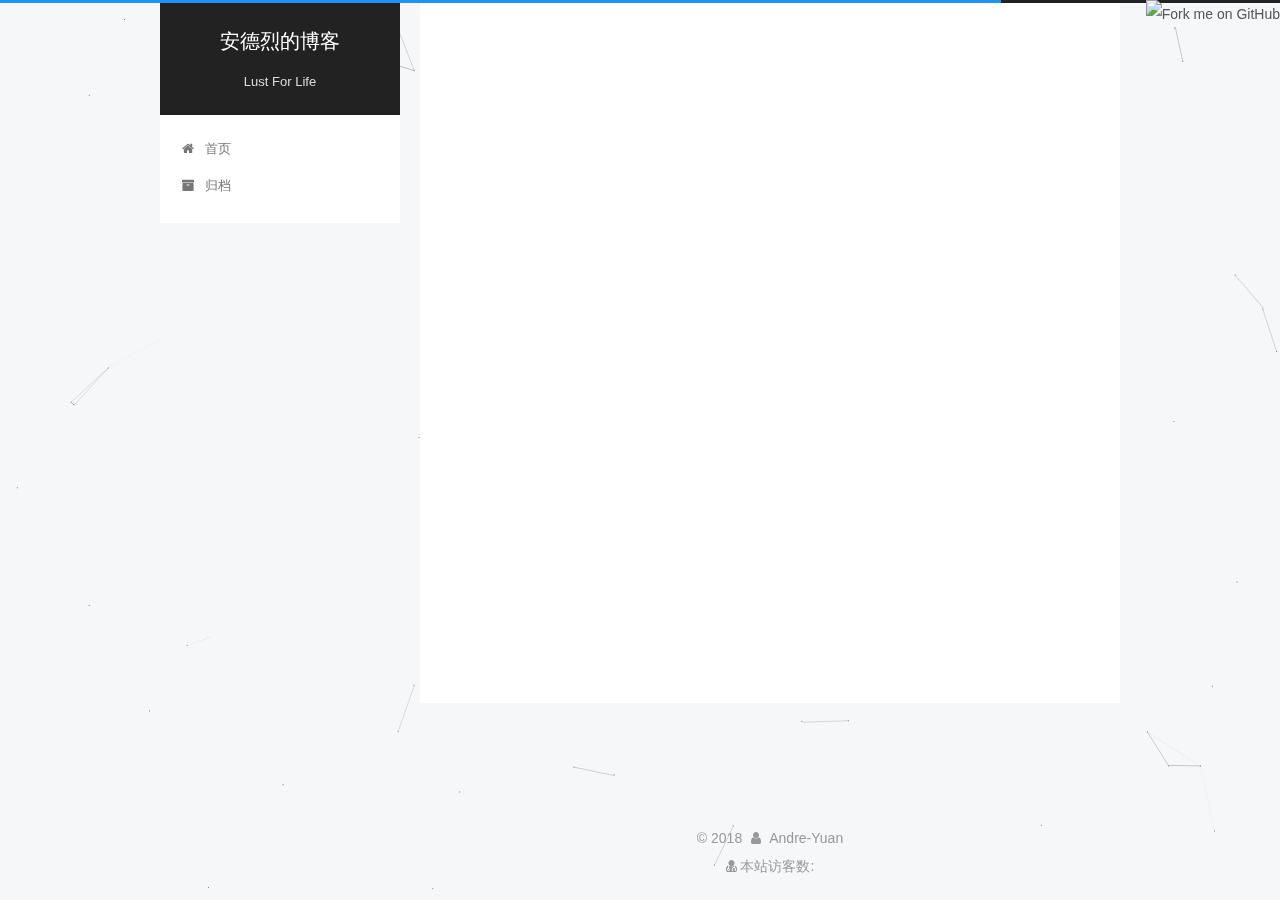
==== commit 4a50c99b: "Site updated: 2018-04-29 12:10:49" ====
--- a/archives/index.html
+++ b/archives/index.html
@@ -338,7 +338,7 @@
           <div class="site-author motion-element" itemprop="author" itemscope itemtype="http://schema.org/Person">
             
               <img class="site-author-image" itemprop="image"
-                src="/images/avatar.png"
+                src="/images/avatar.gif"
                 alt="Andre-Yuan" />
             
               <p class="site-author-name" itemprop="name">Andre-Yuan</p>
--- a/css/main.css
+++ b/css/main.css
@@ -1755,6 +1755,118 @@
   font-size: 13px;
   color: #999;
 }
+.site-author-image {
+  display: block;
+  margin: 0 auto;
+  padding: 2px;
+  max-width: 120px;
+  height: auto;
+  border: 1px solid #eee;
+/* 头像圆形 */
+  border-radius: 80px;
+  -webkit-border-radius: 80px;
+  -moz-border-radius: 80px;
+  box-shadow: inset 0 -1px 0 #333 sf;
+/* 设置循环动画 [animation: (play)动画名称 (2s)动画播放时长单位秒或微秒 (ase-out)动画播放的速度曲线为以低速结束 
+    (1s)等待1秒然后开始动画 (1)动画播放次数(infinite为循环播放) ]*/
+/* 鼠标经过头像旋转360度 */
+  -webkit-transition: -webkit-transform 1s ease-out;
+  -moz-transition: -moz-transform 1s ease-out;
+  transition: transform 1s ease-out;
+}
+img:hover {
+/* 鼠标经过停止头像旋转 
+  -webkit-animation-play-state:paused;
+  animation-play-state:paused;*/
+/* 鼠标经过头像旋转360度 */
+  -webkit-transform: rotateZ(360deg);
+  -moz-transform: rotateZ(360deg);
+  -webkit-transform: rotateZ(360deg);
+  -moz-transform: rotateZ(360deg);
+  -ms-transform: rotateZ(360deg);
+  -o-transform: rotateZ(360deg);
+  transform: rotateZ(360deg);
+}
+@-webkit-keyframes play {
+  0% {
+    -webkit-transform: rotateZ(0deg);
+  }
+  100% {
+    -webkit-transform: rotateZ(-360deg);
+  }
+}
+@-moz-keyframes play {
+  0% {
+    -moz-transform: rotateZ(0deg);
+  }
+  100% {
+    -moz-transform: rotateZ(-360deg);
+  }
+}
+@-moz-keyframes play {
+  0% {
+    -webkit-transform: rotateZ(0deg);
+    -moz-transform: rotateZ(0deg);
+    -ms-transform: rotateZ(0deg);
+    -o-transform: rotateZ(0deg);
+    transform: rotateZ(0deg);
+  }
+  100% {
+    -webkit-transform: rotateZ(-360deg);
+    -moz-transform: rotateZ(-360deg);
+    -ms-transform: rotateZ(-360deg);
+    -o-transform: rotateZ(-360deg);
+    transform: rotateZ(-360deg);
+  }
+}
+@-webkit-keyframes play {
+  0% {
+    -webkit-transform: rotateZ(0deg);
+    -moz-transform: rotateZ(0deg);
+    -ms-transform: rotateZ(0deg);
+    -o-transform: rotateZ(0deg);
+    transform: rotateZ(0deg);
+  }
+  100% {
+    -webkit-transform: rotateZ(-360deg);
+    -moz-transform: rotateZ(-360deg);
+    -ms-transform: rotateZ(-360deg);
+    -o-transform: rotateZ(-360deg);
+    transform: rotateZ(-360deg);
+  }
+}
+@-o-keyframes play {
+  0% {
+    -webkit-transform: rotateZ(0deg);
+    -moz-transform: rotateZ(0deg);
+    -ms-transform: rotateZ(0deg);
+    -o-transform: rotateZ(0deg);
+    transform: rotateZ(0deg);
+  }
+  100% {
+    -webkit-transform: rotateZ(-360deg);
+    -moz-transform: rotateZ(-360deg);
+    -ms-transform: rotateZ(-360deg);
+    -o-transform: rotateZ(-360deg);
+    transform: rotateZ(-360deg);
+  }
+}
+@keyframes play {
+  0% {
+    -webkit-transform: rotateZ(0deg);
+    -moz-transform: rotateZ(0deg);
+    -ms-transform: rotateZ(0deg);
+    -o-transform: rotateZ(0deg);
+    transform: rotateZ(0deg);
+  }
+  100% {
+    -webkit-transform: rotateZ(-360deg);
+    -moz-transform: rotateZ(-360deg);
+    -ms-transform: rotateZ(-360deg);
+    -o-transform: rotateZ(-360deg);
+    transform: rotateZ(-360deg);
+  }
+}
 .site-state {
   overflow: hidden;
   line-height: 1.4;
@@ -1823,7 +1935,7 @@
   width: 4px;
   height: 4px;
   border-radius: 50%;
-  background: #ff4038;
+  background: #cdd6e8;
 }
 .links-of-blogroll {
   font-size: 13px;
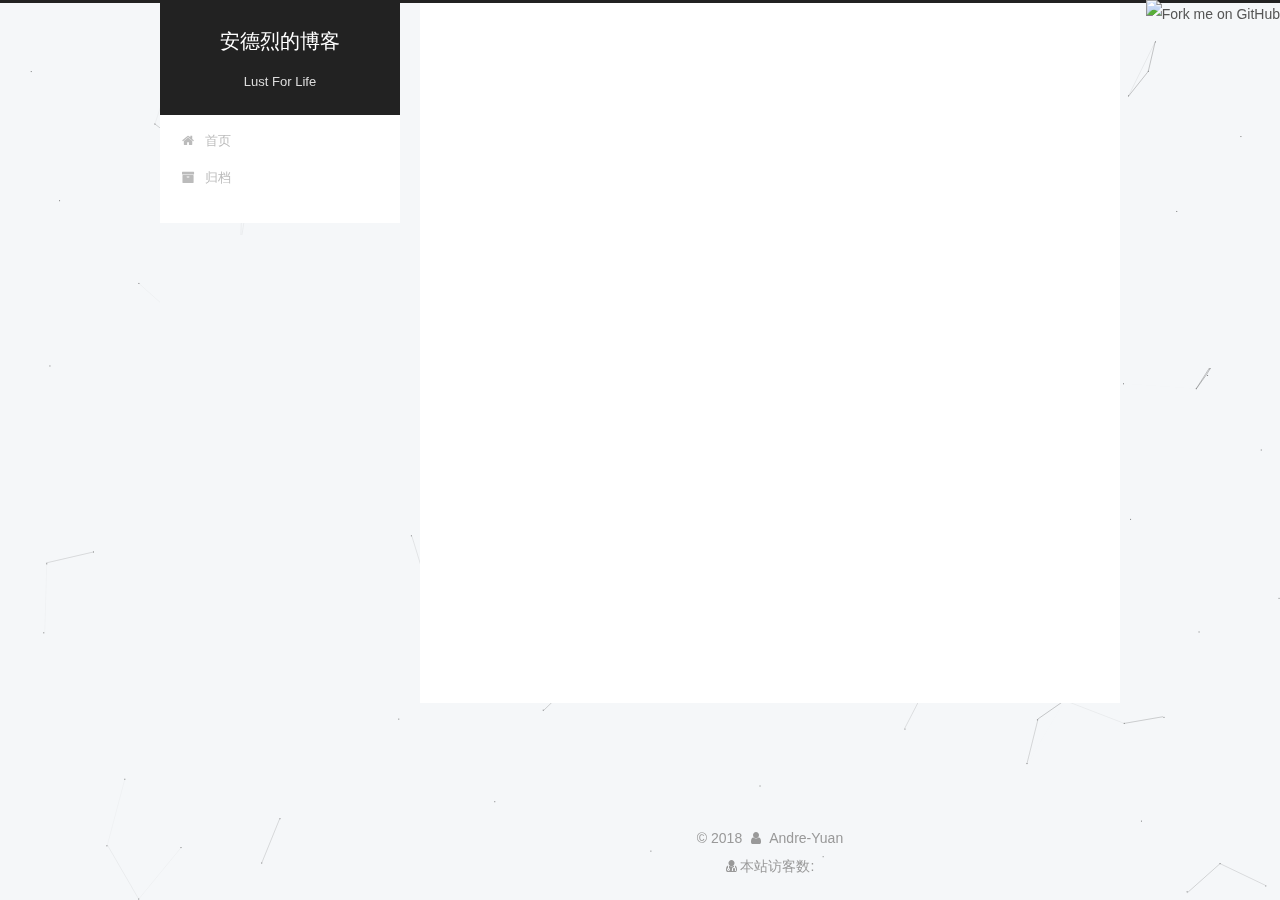
==== commit 42315a2f: "Site updated: 2018-04-29 22:54:18" ====
--- a/archives/index.html
+++ b/archives/index.html
@@ -250,7 +250,7 @@
         
           
         
-        嗯..! 目前共计 1 篇日志。 继续努力。
+        嗯..! 目前共计 2 篇日志。 继续努力。
       </span>
 
       
@@ -264,6 +264,43 @@
           <div class="collection-title">
             <h1 class="archive-year" id="archive-year-2018">2018</h1>
           </div>
+        
+        
+
+        
+
+  <article class="post post-type-normal" itemscope itemtype="http://schema.org/Article">
+    <header class="post-header">
+
+      <h2 class="post-title">
+        
+            <a class="post-title-link" href="/2018/04/29/试验/" itemprop="url">
+              
+                <span itemprop="name">试验</span>
+              
+            </a>
+        
+      </h2>
+
+      <div class="post-meta">
+        <time class="post-time" itemprop="dateCreated"
+              datetime="2018-04-29T21:53:35+08:00"
+              content="2018-04-29" >
+          04-29
+        </time>
+      </div>
+
+    </header>
+  </article>
+
+
+
+      
+
+        
+        
+        
+
         
         
 
@@ -338,7 +375,7 @@
           <div class="site-author motion-element" itemprop="author" itemscope itemtype="http://schema.org/Person">
             
               <img class="site-author-image" itemprop="image"
-                src="/images/avatar.gif"
+                src="/images/avatar"
                 alt="Andre-Yuan" />
             
               <p class="site-author-name" itemprop="name">Andre-Yuan</p>
@@ -352,7 +389,7 @@
               
                 <a href="/archives/">
               
-                  <span class="site-state-item-count">1</span>
+                  <span class="site-state-item-count">2</span>
                   <span class="site-state-item-name">日志</span>
                 </a>
               </div>
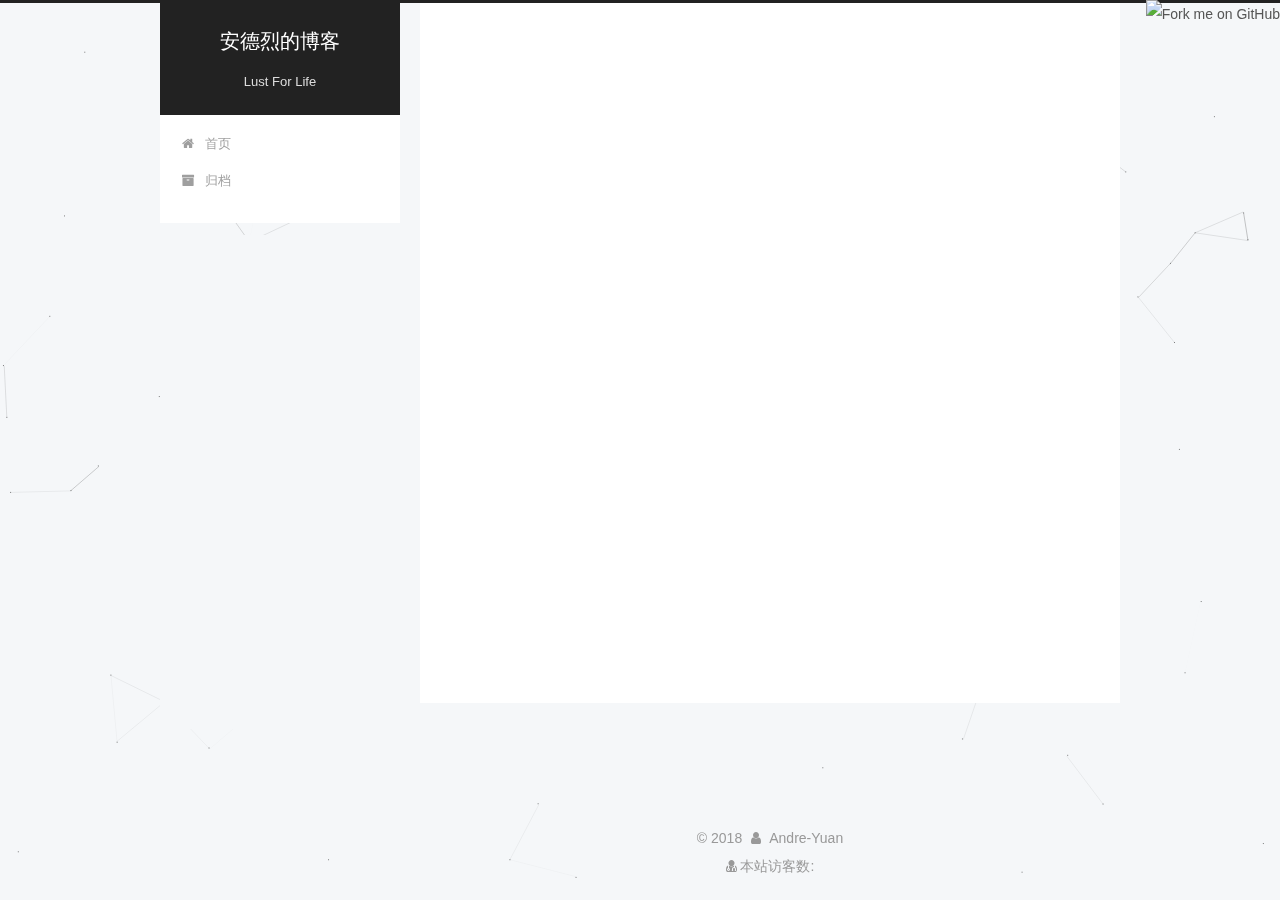
==== commit 11528dba: "Site updated: 2018-04-29 23:22:50" ====
--- a/archives/index.html
+++ b/archives/index.html
@@ -375,7 +375,7 @@
           <div class="site-author motion-element" itemprop="author" itemscope itemtype="http://schema.org/Person">
             
               <img class="site-author-image" itemprop="image"
-                src="/images/avatar"
+                src="/images/avatar.jpg"
                 alt="Andre-Yuan" />
             
               <p class="site-author-name" itemprop="name">Andre-Yuan</p>
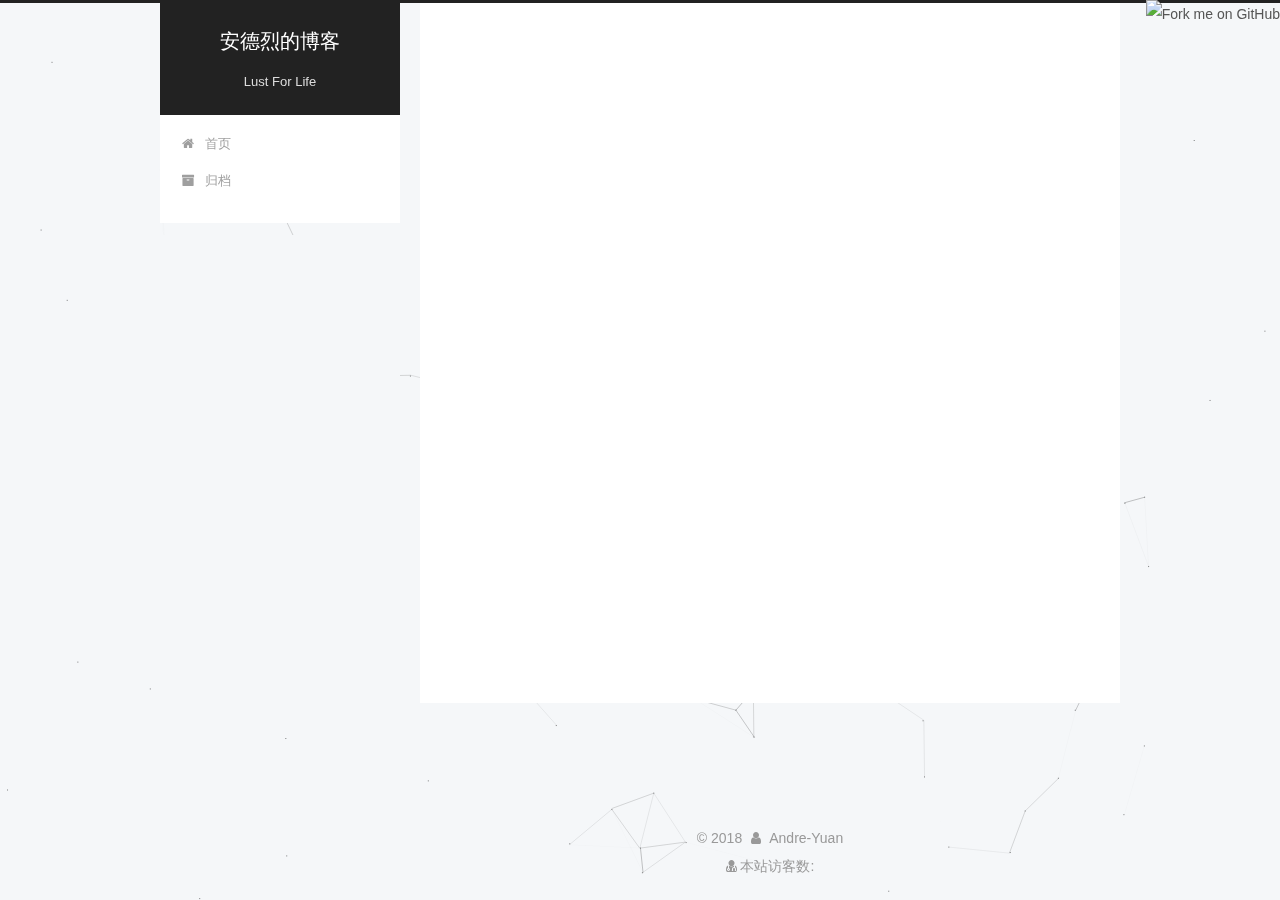
==== commit 50d0f28d: "Site updated: 2018-04-30 00:14:11" ====
--- a/archives/index.html
+++ b/archives/index.html
@@ -250,7 +250,7 @@
         
           
         
-        嗯..! 目前共计 2 篇日志。 继续努力。
+        嗯..! 目前共计 1 篇日志。 继续努力。
       </span>
 
       
@@ -264,43 +264,6 @@
           <div class="collection-title">
             <h1 class="archive-year" id="archive-year-2018">2018</h1>
           </div>
-        
-        
-
-        
-
-  <article class="post post-type-normal" itemscope itemtype="http://schema.org/Article">
-    <header class="post-header">
-
-      <h2 class="post-title">
-        
-            <a class="post-title-link" href="/2018/04/29/试验/" itemprop="url">
-              
-                <span itemprop="name">试验</span>
-              
-            </a>
-        
-      </h2>
-
-      <div class="post-meta">
-        <time class="post-time" itemprop="dateCreated"
-              datetime="2018-04-29T21:53:35+08:00"
-              content="2018-04-29" >
-          04-29
-        </time>
-      </div>
-
-    </header>
-  </article>
-
-
-
-      
-
-        
-        
-        
-
         
         
 
@@ -389,7 +352,7 @@
               
                 <a href="/archives/">
               
-                  <span class="site-state-item-count">2</span>
+                  <span class="site-state-item-count">1</span>
                   <span class="site-state-item-name">日志</span>
                 </a>
               </div>
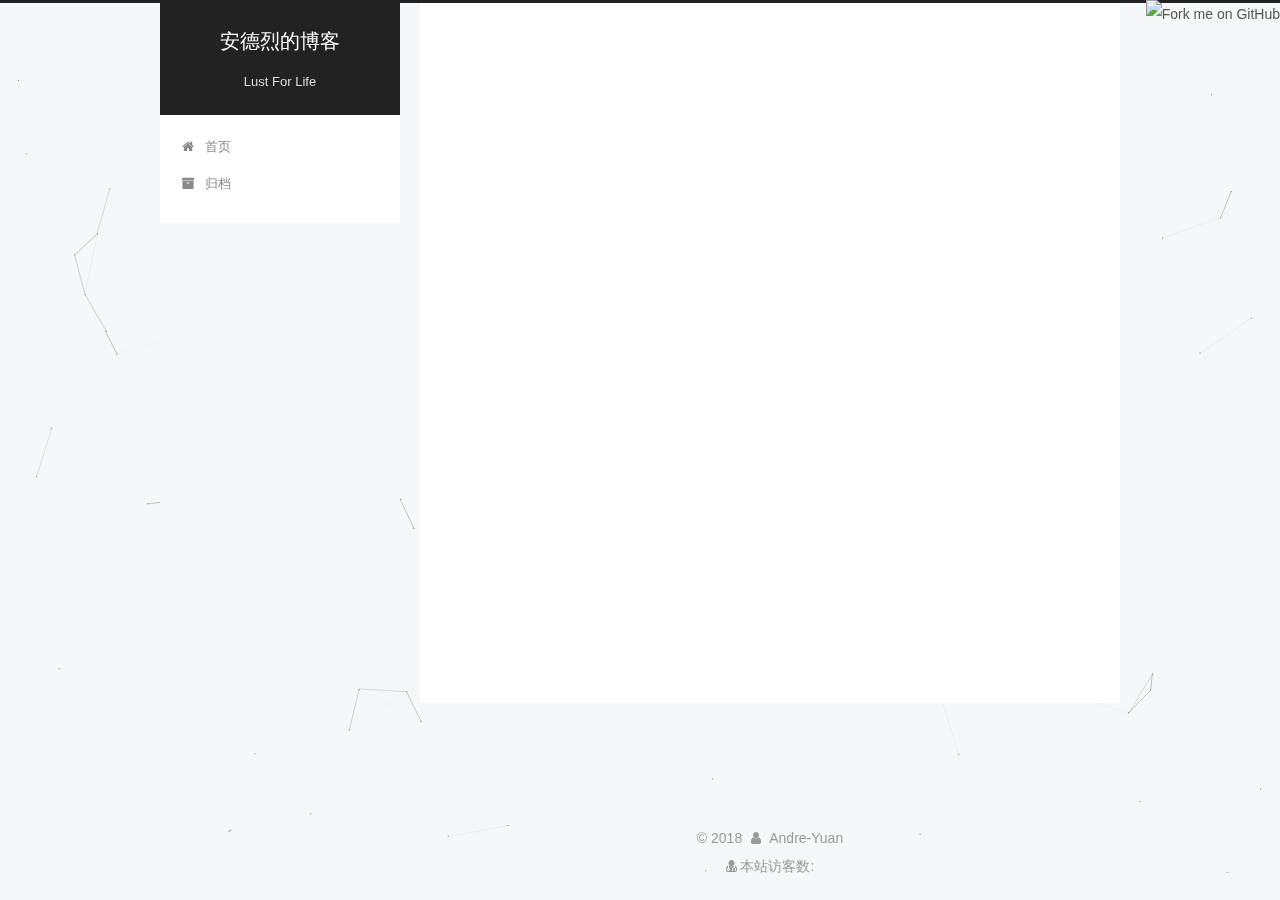
==== commit df2ea885: "Site updated: 2018-05-02 17:17:54" ====
--- a/archives/index.html
+++ b/archives/index.html
@@ -80,8 +80,6 @@
 
 
 
-
-  <link rel="alternate" href="/atom.xml" title="安德烈的博客" type="application/atom+xml" />
 
 
 
@@ -365,13 +363,6 @@
           </nav>
 
           
-            <div class="feed-link motion-element">
-              <a href="/atom.xml" rel="alternate">
-                <i class="fa fa-rss"></i>
-                RSS
-              </a>
-            </div>
-          
 
           
             <div class="links-of-author motion-element">
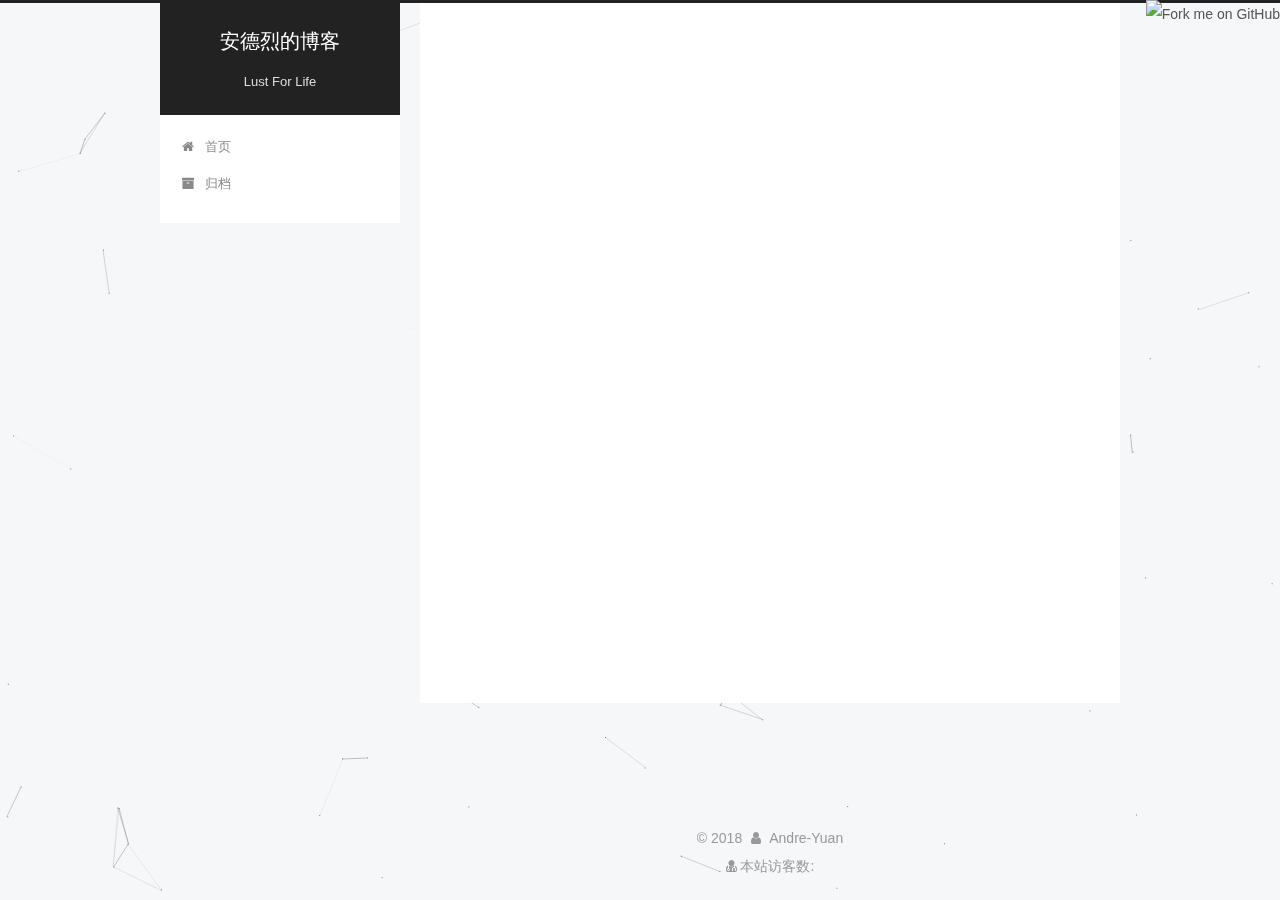
==== commit c2c95d8d: "Site updated: 2018-05-09 17:37:34" ====
--- a/archives/index.html
+++ b/archives/index.html
@@ -248,7 +248,7 @@
         
           
         
-        嗯..! 目前共计 1 篇日志。 继续努力。
+        嗯..! 目前共计 4 篇日志。 继续努力。
       </span>
 
       
@@ -262,6 +262,117 @@
           <div class="collection-title">
             <h1 class="archive-year" id="archive-year-2018">2018</h1>
           </div>
+        
+        
+
+        
+
+  <article class="post post-type-normal" itemscope itemtype="http://schema.org/Article">
+    <header class="post-header">
+
+      <h2 class="post-title">
+        
+            <a class="post-title-link" href="/2018/05/08/續（二）/" itemprop="url">
+              
+                <span itemprop="name">續（二）</span>
+              
+            </a>
+        
+      </h2>
+
+      <div class="post-meta">
+        <time class="post-time" itemprop="dateCreated"
+              datetime="2018-05-08T20:13:20+08:00"
+              content="2018-05-08" >
+          05-08
+        </time>
+      </div>
+
+    </header>
+  </article>
+
+
+
+      
+
+        
+        
+        
+
+        
+        
+
+        
+
+  <article class="post post-type-normal" itemscope itemtype="http://schema.org/Article">
+    <header class="post-header">
+
+      <h2 class="post-title">
+        
+            <a class="post-title-link" href="/2018/05/05/續/" itemprop="url">
+              
+                <span itemprop="name">續</span>
+              
+            </a>
+        
+      </h2>
+
+      <div class="post-meta">
+        <time class="post-time" itemprop="dateCreated"
+              datetime="2018-05-05T17:06:48+08:00"
+              content="2018-05-05" >
+          05-05
+        </time>
+      </div>
+
+    </header>
+  </article>
+
+
+
+      
+
+        
+        
+        
+
+        
+        
+
+        
+
+  <article class="post post-type-normal" itemscope itemtype="http://schema.org/Article">
+    <header class="post-header">
+
+      <h2 class="post-title">
+        
+            <a class="post-title-link" href="/2018/05/02/讀書筆記/" itemprop="url">
+              
+                <span itemprop="name">讀書筆記</span>
+              
+            </a>
+        
+      </h2>
+
+      <div class="post-meta">
+        <time class="post-time" itemprop="dateCreated"
+              datetime="2018-05-02T10:39:14+08:00"
+              content="2018-05-02" >
+          05-02
+        </time>
+      </div>
+
+    </header>
+  </article>
+
+
+
+      
+
+        
+        
+        
+
         
         
 
@@ -350,7 +461,7 @@
               
                 <a href="/archives/">
               
-                  <span class="site-state-item-count">1</span>
+                  <span class="site-state-item-count">4</span>
                   <span class="site-state-item-name">日志</span>
                 </a>
               </div>
